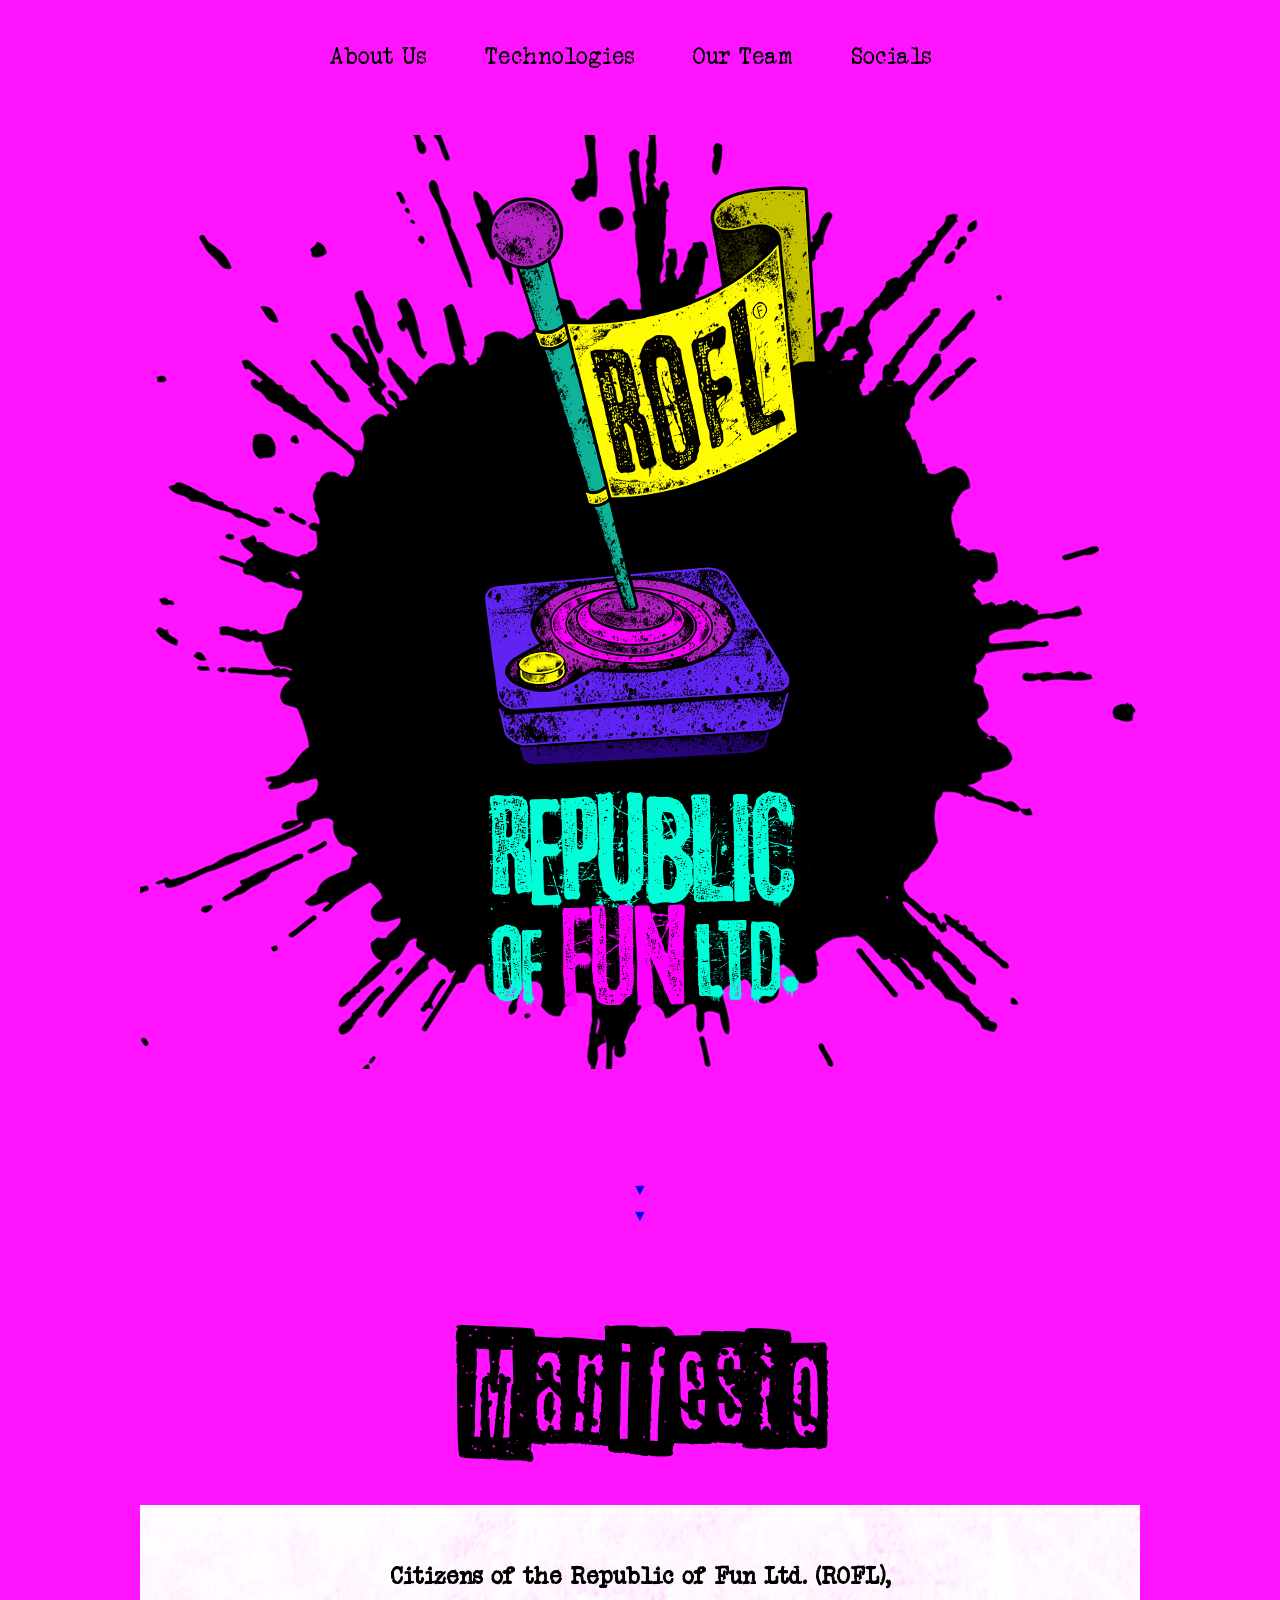
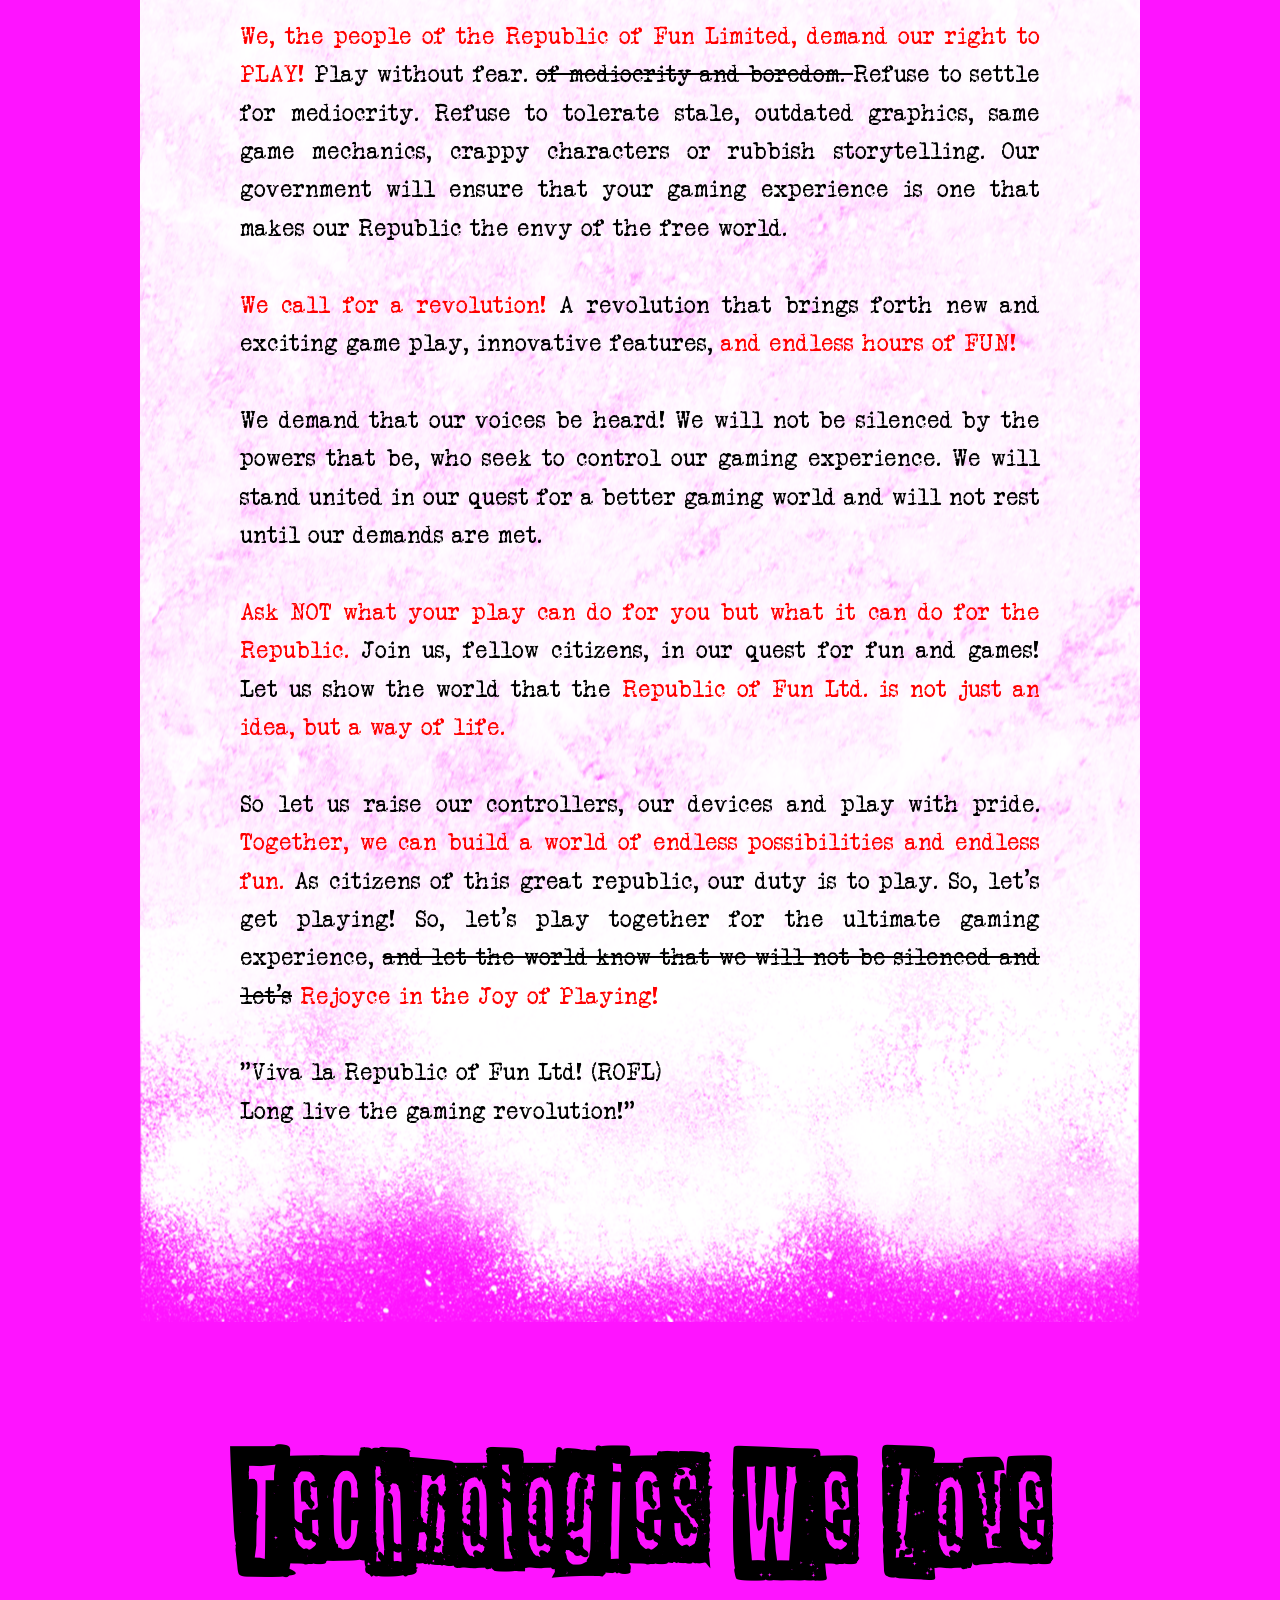
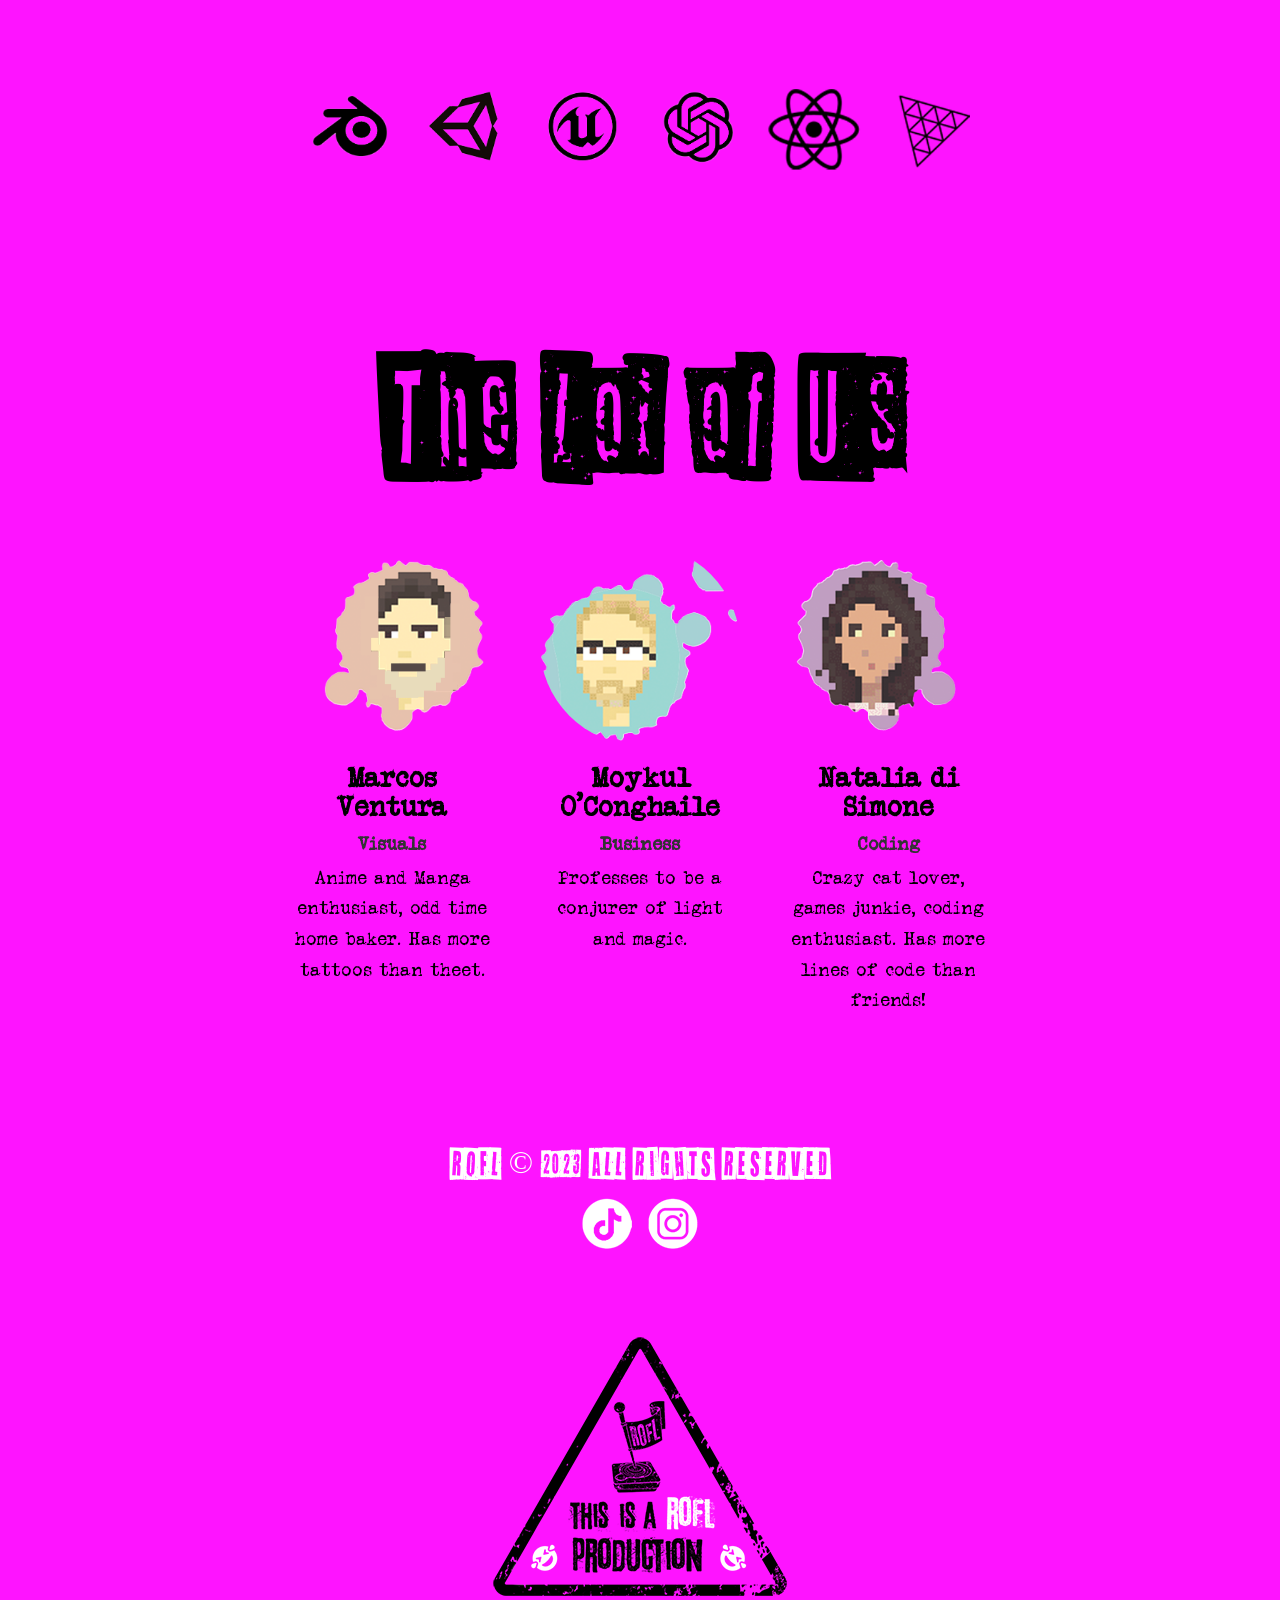
==== index.html @ 21f5208a "Update index.html" ====
<!DOCTYPE html>
<html lang="en">
<head>
    <meta charset="UTF-8">
    <meta name="viewport" content="width=device-width, initial-scale=1.0">
    <meta name="description" content="Fun experiences creators. Game development and animation studio.">
    <title>ROFL [Republic of Fun Ltd.]</title>
    <link rel="stylesheet" href="styles.css">
</head>
<body>
    <header id="header">
        <nav class="navbar">
            <ul>
                <li><a href="#manifesto">About Us</a></li>
                <li><a href="#technologies">Technologies</a></li>
                <li><a href="#team">Our Team</a></li>
                <li><a href="#footer">Socials</a></li>
            </ul>
        </nav>
        <a href="index.html"><img src="images/logo.png" alt="Logo"></a>
        <br />
        <br />
        <a href="#manifesto" style="text-decoration: none;"><div id="scroll-arrows"></div></a> <!-- Container for the arrows -->
    </header>
    <main>
        <section id="manifesto">
            <h2>Manifesto</h2>
            <div id="manifestobox">
            <br />
            <br />
            <h3>Citizens of the Republic of Fun Ltd. (ROFL),</h3>
            <br />
            <p>
                <span style="color: red;" >We, the people of the Republic of Fun Limited, demand our right to PLAY! </span>Play without fear. <span style="text-decoration: line-through;">of mediocrity and boredom. </span>Refuse to settle for mediocrity. Refuse to tolerate stale, outdated graphics, same game mechanics, crappy characters or rubbish storytelling. Our government will ensure that your gaming experience is one that makes our Republic the envy of the free world.<br /><br />
                <span style="color: red;" >We call for a revolution! </span>A revolution that brings forth new and exciting game play, innovative features, <span style="color: red;" >and endless hours of FUN!</span><br /><br />
                We demand that our voices be heard! We will not be silenced by the powers that be, who seek to control our gaming experience. We will stand united in our quest for a better gaming world and will not rest until our demands are met.<br /><br />
                <span style="color: red;" >Ask NOT what your play can do for you but what it can do for the Republic.</span> Join us, fellow citizens, in our quest for fun and games! Let us show the world that the <span style="color: red;" >Republic of Fun Ltd. is not just an idea, but a way of life.</span><br /><br />
                So let us raise our controllers, our devices and play with pride. <span style="color: red;" >Together, we can build a world of endless possibilities and endless fun.</span> As citizens of this great republic, our duty is to play. So, let's get playing! So, let’s play together for the ultimate gaming experience, <span style="text-decoration: line-through;">and let the world know that we will not be silenced and let’s</span> <span style="color: red;" >Rejoyce in the Joy of Playing!</span><br /><br />
                "Viva la Republic of Fun Ltd! (ROFL)<br />
                Long live the gaming revolution!"
                <br />
                <br />
                <br />
                <br />
                <br />
                <br /> 
            </p>
            </div>
        </section>
            <br />
        <section id="technologies">
            <h2>Technologies We Love</h2>
            <br />
            <br />
            <div class="tech-logos">
                <img src="images/blender.png" alt="Tech 1">
                <img src="images/unity.png" alt="Tech 2">
                <img src="images/unreal.png" alt="Tech 3">
                <img src="images/chatgpt.png" alt="Tech 4">
                <img src="images/react.png" alt="Tech 5">
                <img src="images/3js.png" alt="Tech 6">
            </div>
        </section>
            <br />
            <br />
            <br />
        <section id="team">
            <h2>The Lot of Us</h2>
            <div class="team-members">
                <div class="member">
                    <img src="images/marcos.png" alt="Member 1">
                    <h3>Marcos Ventura</h3>
                    <h4>Visuals</h4>
                    <p>Anime and Manga enthusiast, odd time home baker. Has more tattoos than theet.</p>
                </div>
                <div class="member">
                    <img src="images/michael.png" alt="Member 2">
                    <h3>Moykul O'Conghaile</h3>
                    <h4>Business</h4>
                    <p>Professes to be a conjurer of light and magic.</p>
                </div>
                <div class="member">
                    <img src="images/natalia.png" alt="Member 3">
                    <h3>Natalia di Simone</h3>
                    <h4>Coding</h4>
                    <p>Crazy cat lover, games junkie, coding enthusiast. Has more lines of code than friends!</p>
                </div>
            </div>
        </section>
    </main>
            <br />
    <footer id="footer">
        <p style="font-family: NewspaperCutout; font-size: 2em;">ROFL &copy; 2023 ALL RIGHTS RESERVED</p>
        <div class="social-icons">
            <a href="https://www.tiktok.com/@republicoffunltd" target="_blank"><img src="images/tiktok.png" alt="TikTok"></a>
            <a href="https://www.instagram.com/republicoffunltd" target="_blank"><img src="images/instagram.png" alt="Instagram"></a>
        </div>
        <br />
        <br />
        <br />
        <img src="images/stamp.png" alt="ROFLStamp">
        <br />
        <br />
        <br />
        <br />
        <br />
    </footer>
<a id="back-to-top" href="#header">Back to Top</a>
<script src="script.js"></script> <!-- Link to the JavaScript file -->    
</body>
</html>
---- styles.css ----
/* Reset some default styles */
html {
    scroll-behavior: smooth;
}

body, h1, h2, h3, p, ul, li {
    margin: 0;
    padding: 0;
    list-style: none;
    text-decoration: none;
}

/* Custom fonts */
@font-face {
    font-family: 'NewspaperCutout';
    src: url('fonts/NewspaperCutoutWhiteOnBlac-Rg.ttf') format('truetype');
}

@font-face {
    font-family: 'VeteranTypewriter';
    src: url('fonts/veteran typewriter.ttf') format('truetype');
}

/* Basic body styling */
body {
    font-family: 'VeteranTypewriter', Arial, sans-serif;
    line-height: 1.6;
    background: url('images/background.jpg') no-repeat center top fixed;
    background-color: #fe14ff;
    background-size: 100% auto;
    color: #000;
    background-attachment: scroll;
}

h2 {
    font-family: 'NewspaperCutout', Arial, sans-serif;
    font-size: 8em;
    color: #000;
    margin-bottom: 0.5rem;
    text-align: center;
}

h3 {
    font-family: 'VeteranTypewriter', Arial, sans-serif;
    line-height: 1;
    text-align: center;
    font-size: 1.5em;
    margin-top: 0.5rem;
    margin-bottom: 0.2rem;
}

h4 {
    font-family: 'VeteranTypewriter', Arial, sans-serif;
    color: #333;
    text-align: center;
    font-size: 1em;
    margin-top: 0.5rem;
    margin-bottom: 0.2rem;
}

/* Header styling */
header {
    text-align: center;
    padding: 2rem 0;
}

header img {
    max-width: 80%;
    height: auto;
    padding: 3.7rem 0;
}


/* Navbar styling */
.navbar {
    background-color: transparent;
    text-align: center;
    margin-top: 5px; /* Adjust top margin as needed */
}

.navbar ul {
    list-style-type: none;
    padding: 0;
    font-size: 1.5em;
}

.navbar ul li {
    display: inline;
    margin-right: 20px;
}

.navbar ul li a {
    color: #000; /* Black text color */
    text-decoration: none;
    padding: 10px 15px;
    transition: color 0.3s ease;
}

.navbar ul li a:hover {
    color: #fe14ff; /* Hover text color */
}

/* Arrows */
#scroll-arrows {
    margin-top: 1rem;
}

.arrow {
    font-size: 1rem;
    color: #e14ff;
    animation: bounce 2s infinite;
}

@keyframes bounce {
    0%, 20%, 50%, 80%, 100% {
        transform: translateY(0);
    }
    40% {
        transform: translateY(-10px);
    }
    60% {
        transform: translateY(-5px);
    }
}

/*back to top*/

#back-to-top {
    position: fixed;
    bottom: 20px;
    right: 20px;
    background-color: #333;
    color: #fff;
    padding: 10px 20px;
    text-decoration: none;
    display: none; /* Hide by default */
    border-radius: 5px;
    z-index: 1000; /* Ensure it's above other content */
}

#back-to-top:hover {
    background-color: #555;
}

/* Main content styling */
main {
    padding: 1rem;
}

main section {
    margin-bottom: 2rem;
    padding: 1rem;
    border-radius: 10px;
}

/* Manifesto text styling */

#manifestobox {
    background: url('images/bg_manifesto.png') no-repeat center center scroll;
}

#manifesto p {
    font-size: 1.5em;
    text-align: justify;
    margin: 0 auto;
    max-width: 800px;
}

/* Technologies section */
.tech-logos {
    display: flex;
    justify-content: center;
    align-items: center;
    gap: 1rem;
    flex-wrap: wrap;
}

.tech-logos img {
    max-width: 100px;
    max-height: 100px;
}

/* Team members section */
.team-members {
    display: flex;
    justify-content: center;
    gap: 1rem;
    flex-wrap: wrap;
}

.team-members .member {
    text-align: center;
    max-width: 200px;
    flex-basis: calc(33.33% - 2rem);
    margin: 1rem;
    font-size: 1.2em;
}

.team-members .member img {
    max-width: 100%;
    height: auto;
    border-radius: 50%;
}



/* Footer styling */
footer {
    color: #fff;
    text-align: center;
    padding: 1rem 0;
}

.social-icons {
    display: flex;
    justify-content: center;
    gap: 1rem;
    margin-top: 0.5rem;
}

social-icons img {
    max-width: 30px;
    height: auto;
}

/* Responsive styling */
@media (max-width: 768px) {

    header img {
        max-width: 90%;
        padding: 5.2rem 0;
    }

    body {
        background: url('images/background.jpg') no-repeat;
        background-color: #fe14ff;
        line-height: 1.2;
    }

    h2 {
        font-size: 7em;
    }
    
    #manifesto p {
        font-size: 1em;
        text-align: justify;
        margin: 0 auto;
        max-width: 600px;
    }

    #manifestobox {
        background: url('images/bg_manifesto.png') no-repeat center bottom scroll;
        background-size: 100% 100%;
        padding: 0px 10px;
    }

    .team-members .member {
        flex-basis: calc(50% - 2rem);
    }

    .tech-logos img {
        max-width: 80px;
    }
}

@media (max-width: 480px) {
    header img {
        max-width: 100%;
        padding: 8rem 0;
    }

    body {
        background: url('images/background.jpg') no-repeat ;
        background-color: #fe14ff;
        line-height: 1.2;
    }

    h2 {
        font-size: 4em;
    }

    #manifestobox {
        background: url('images/bg_manifesto.png') no-repeat center bottom scroll;
        background-size: 100% 100%;
        padding: 0px 10px;
    }

    #manifesto p {
        font-size: 1em;
        text-align: justify;
        margin: 0 auto;
        max-width: 400px;
    }

    .team-members .member {
        flex-basis: calc(100% - 2rem);
    }

    .tech-logos img {
        max-width: 60px;
    }
}
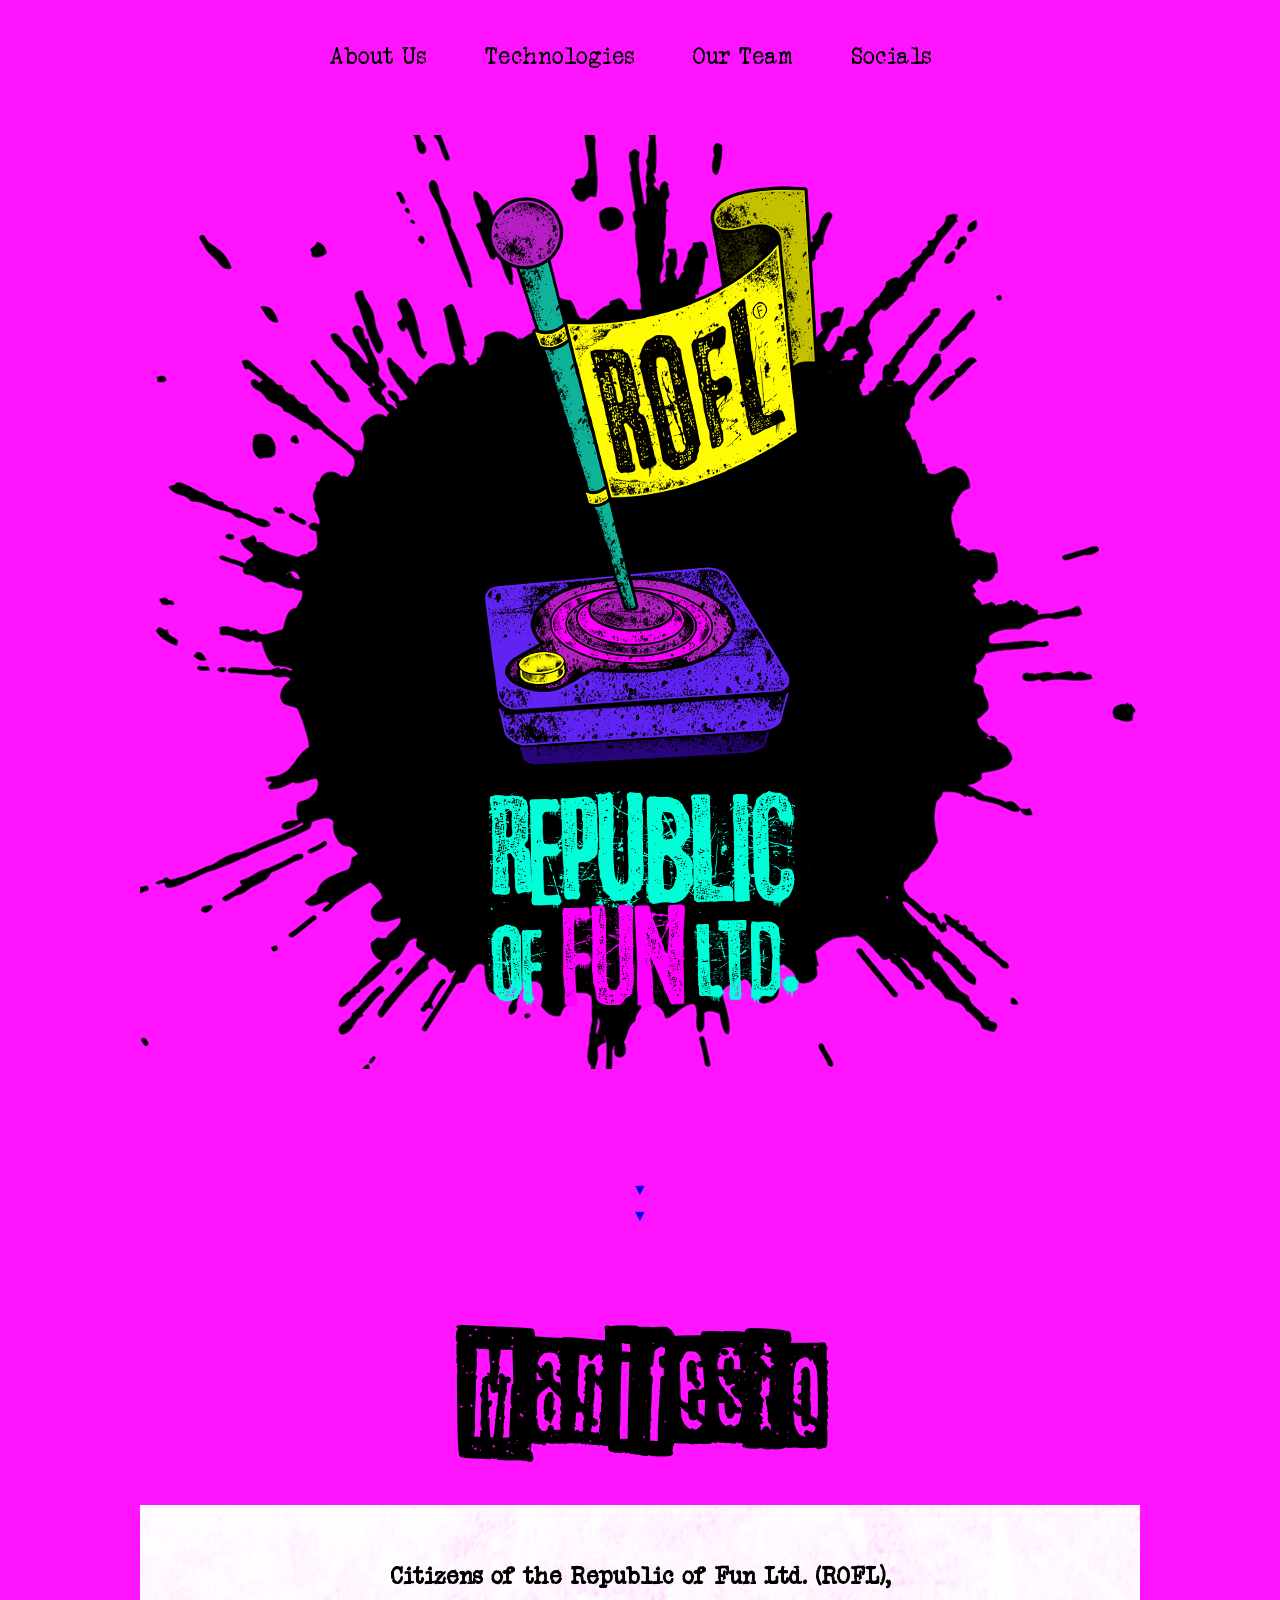
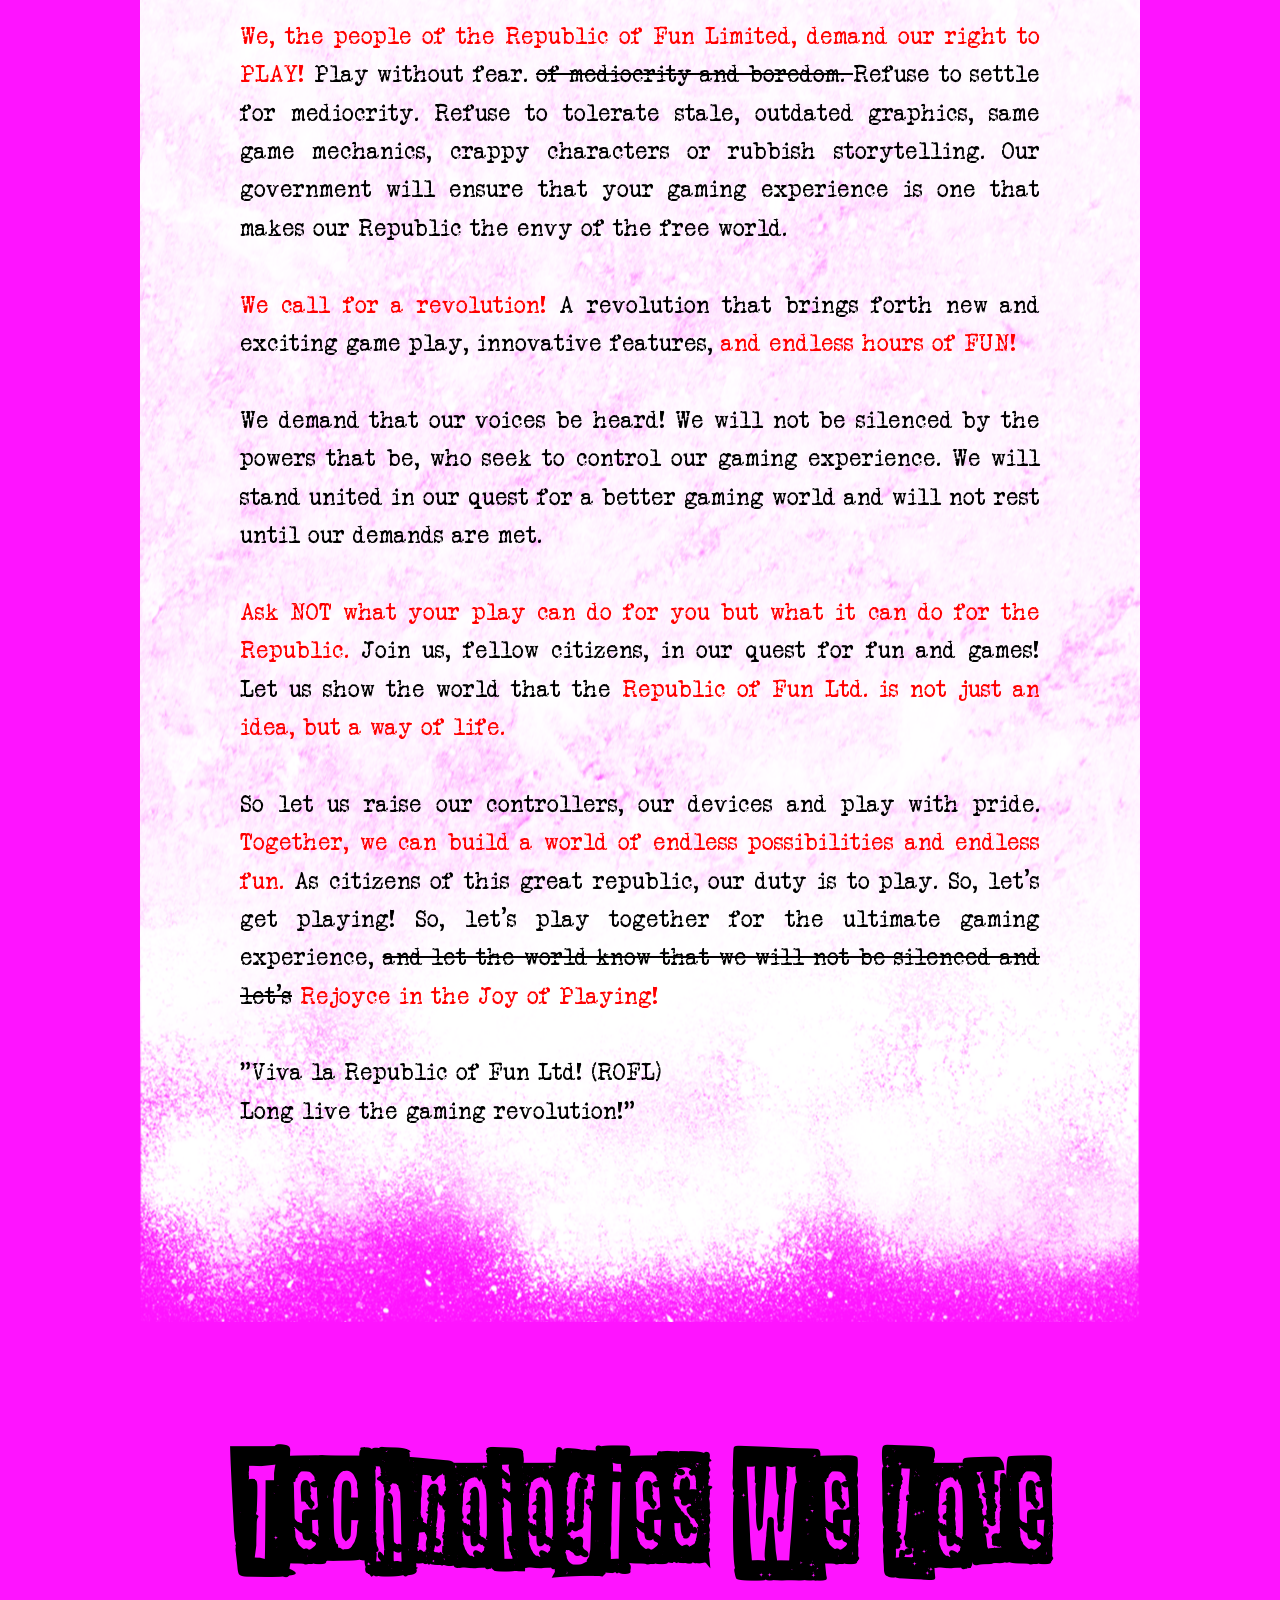
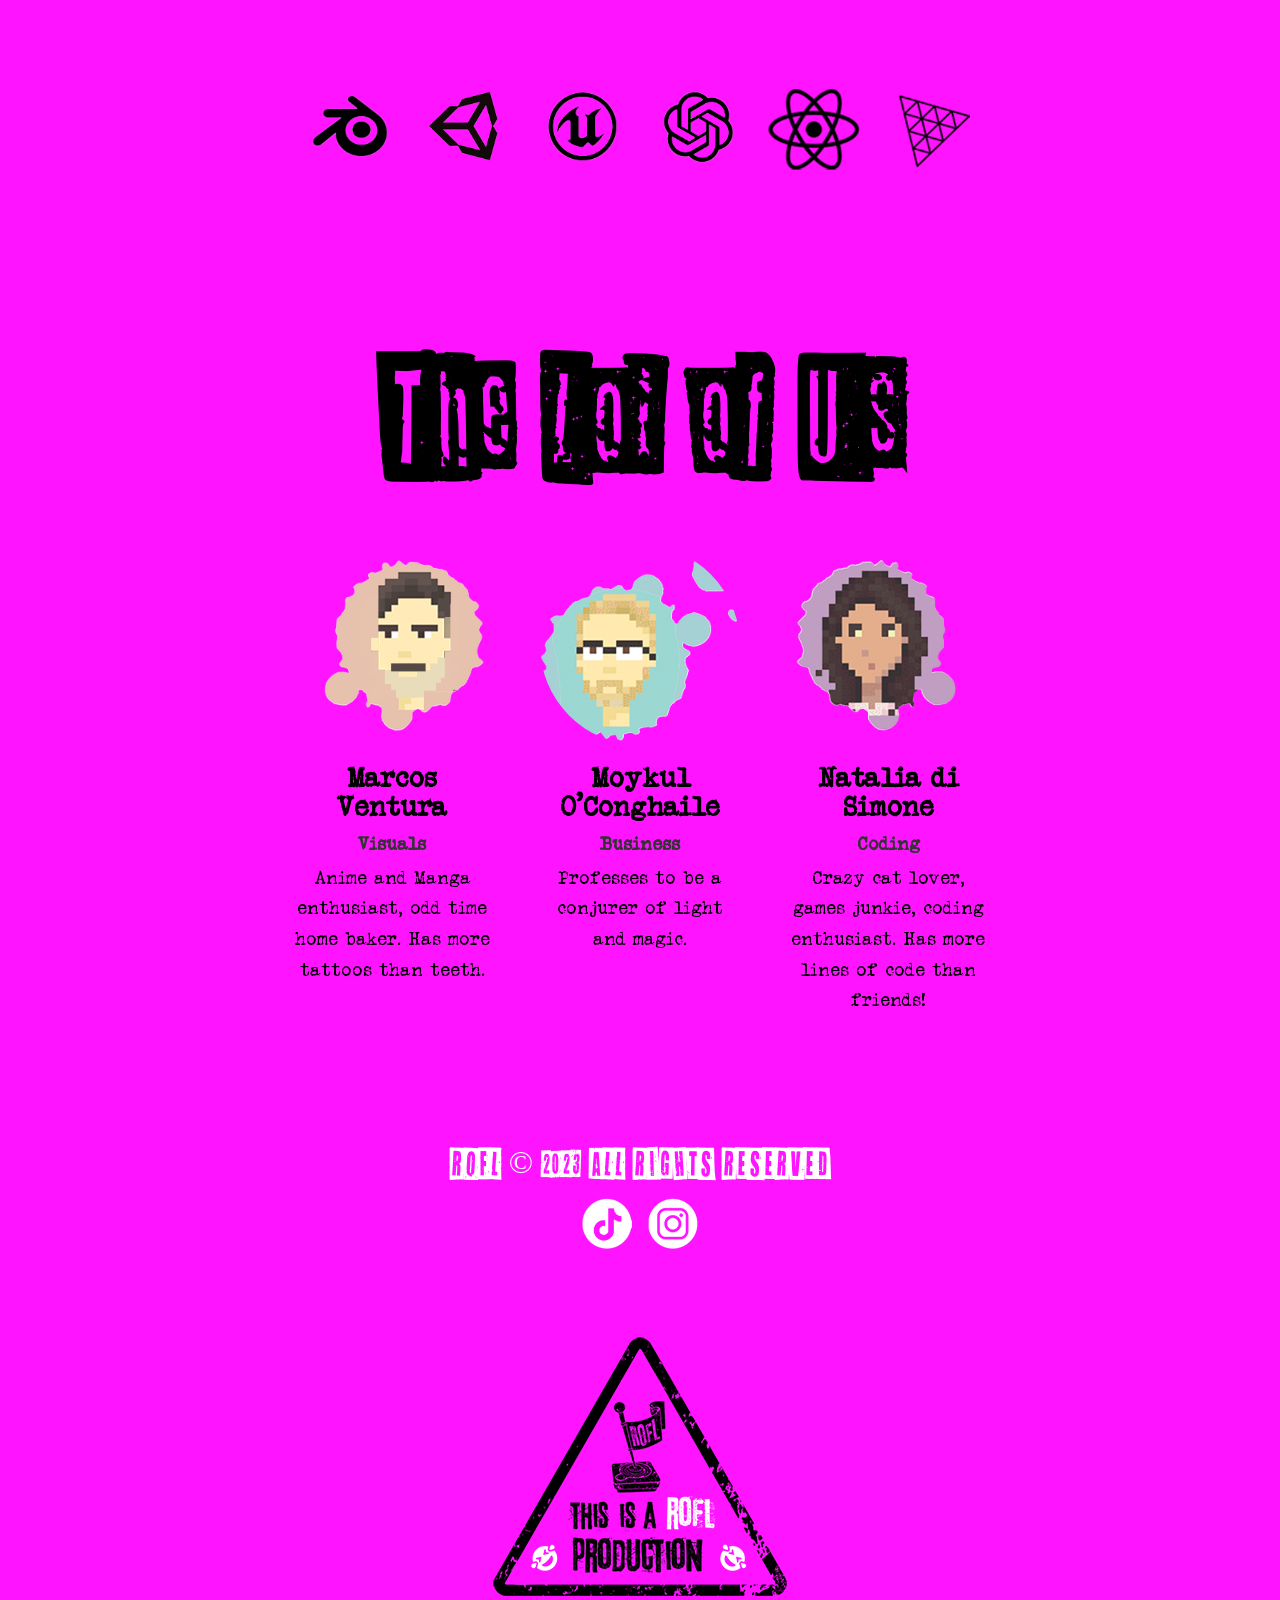
==== commit e94c1b81: "Update index.html" ====
--- a/index.html
+++ b/index.html
@@ -71,7 +71,7 @@
                     <img src="images/marcos.png" alt="Member 1">
                     <h3>Marcos Ventura</h3>
                     <h4>Visuals</h4>
-                    <p>Anime and Manga enthusiast, odd time home baker. Has more tattoos than theet.</p>
+                    <p>Anime and Manga enthusiast, odd time home baker. Has more tattoos than teeth.</p>
                 </div>
                 <div class="member">
                     <img src="images/michael.png" alt="Member 2">
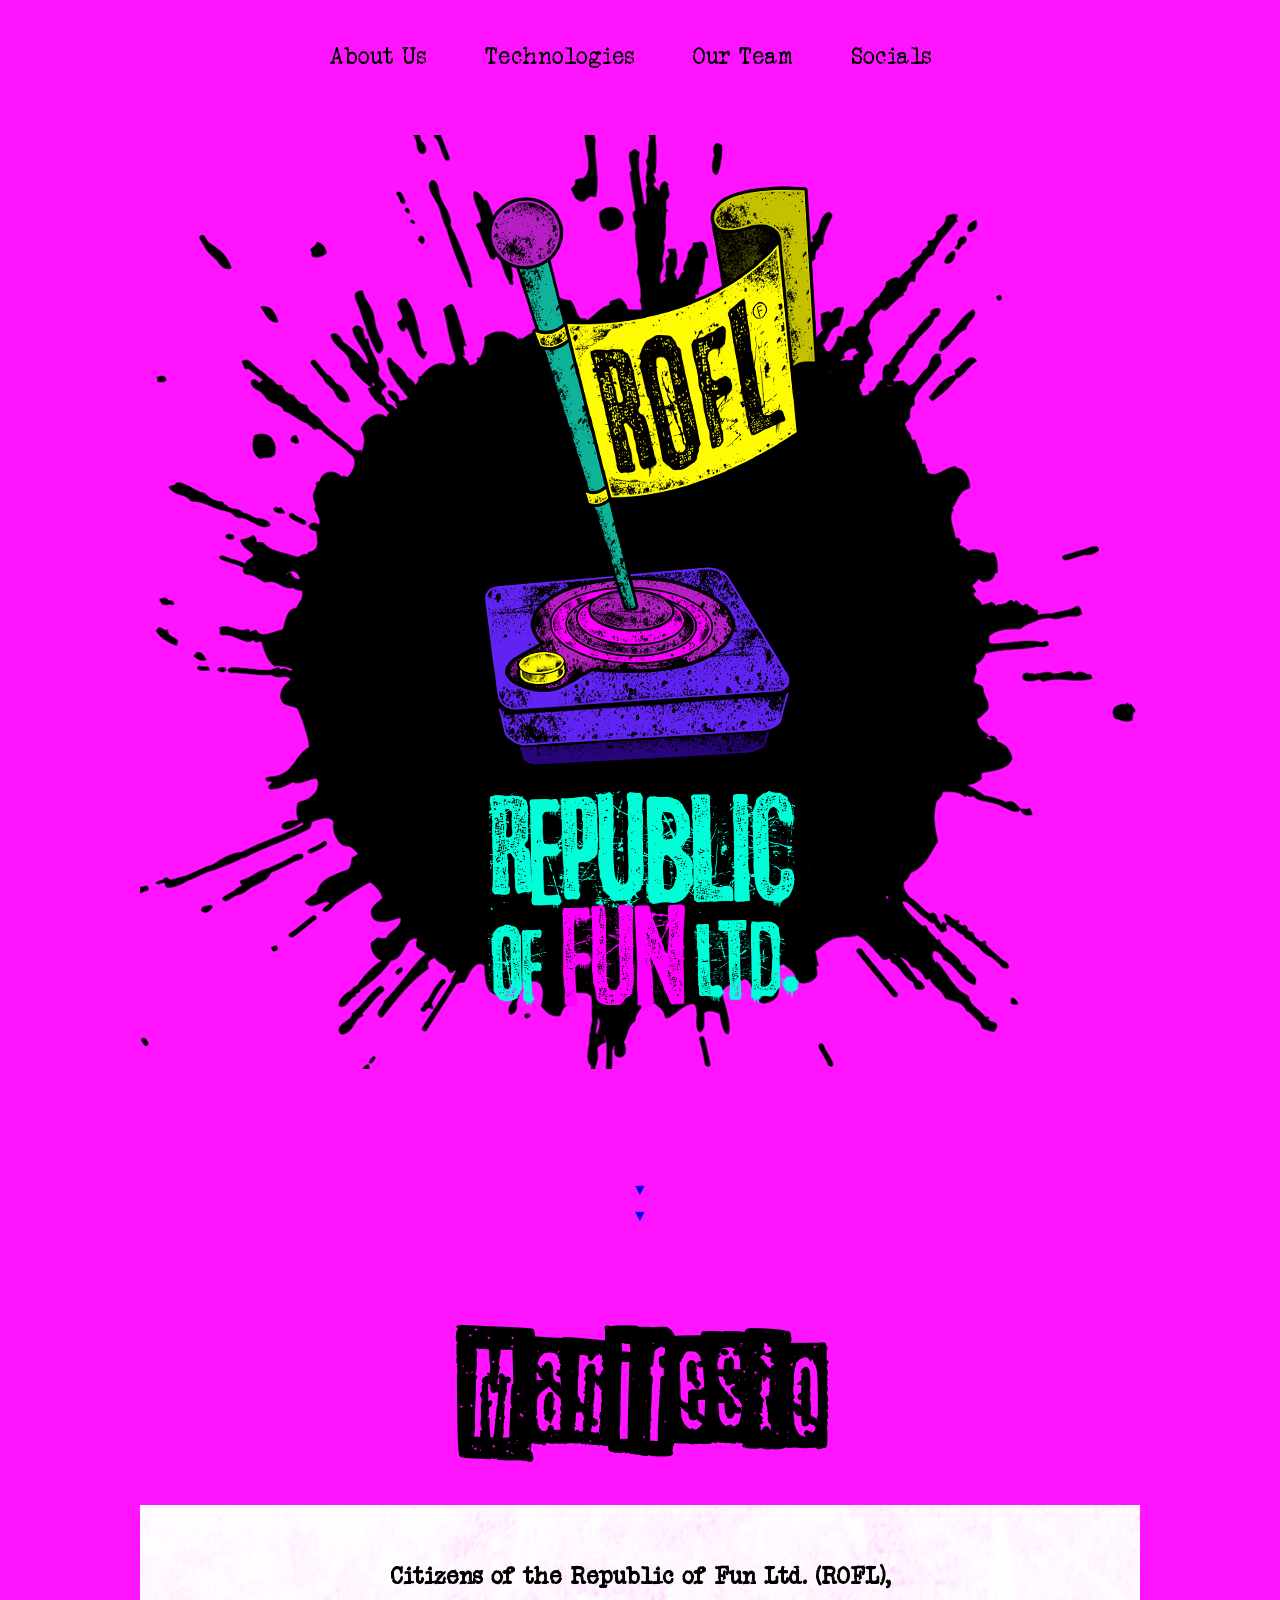
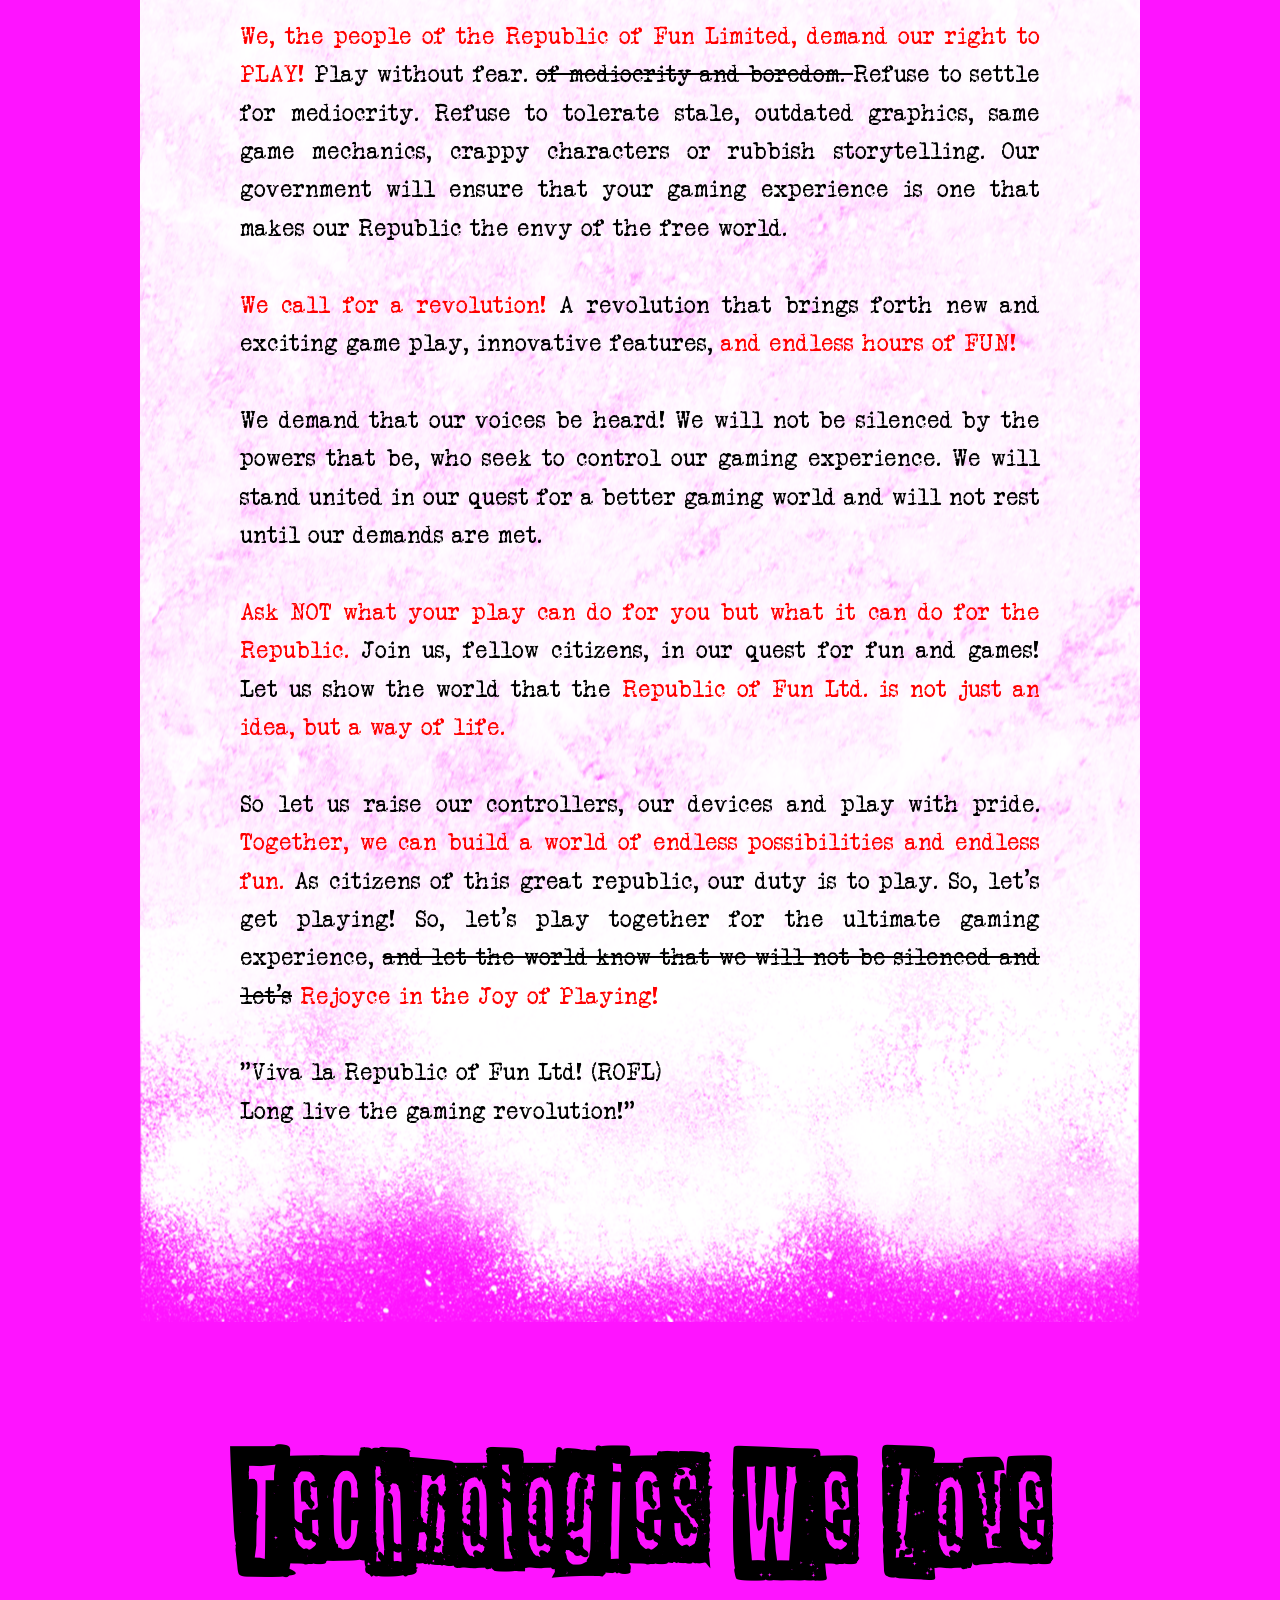
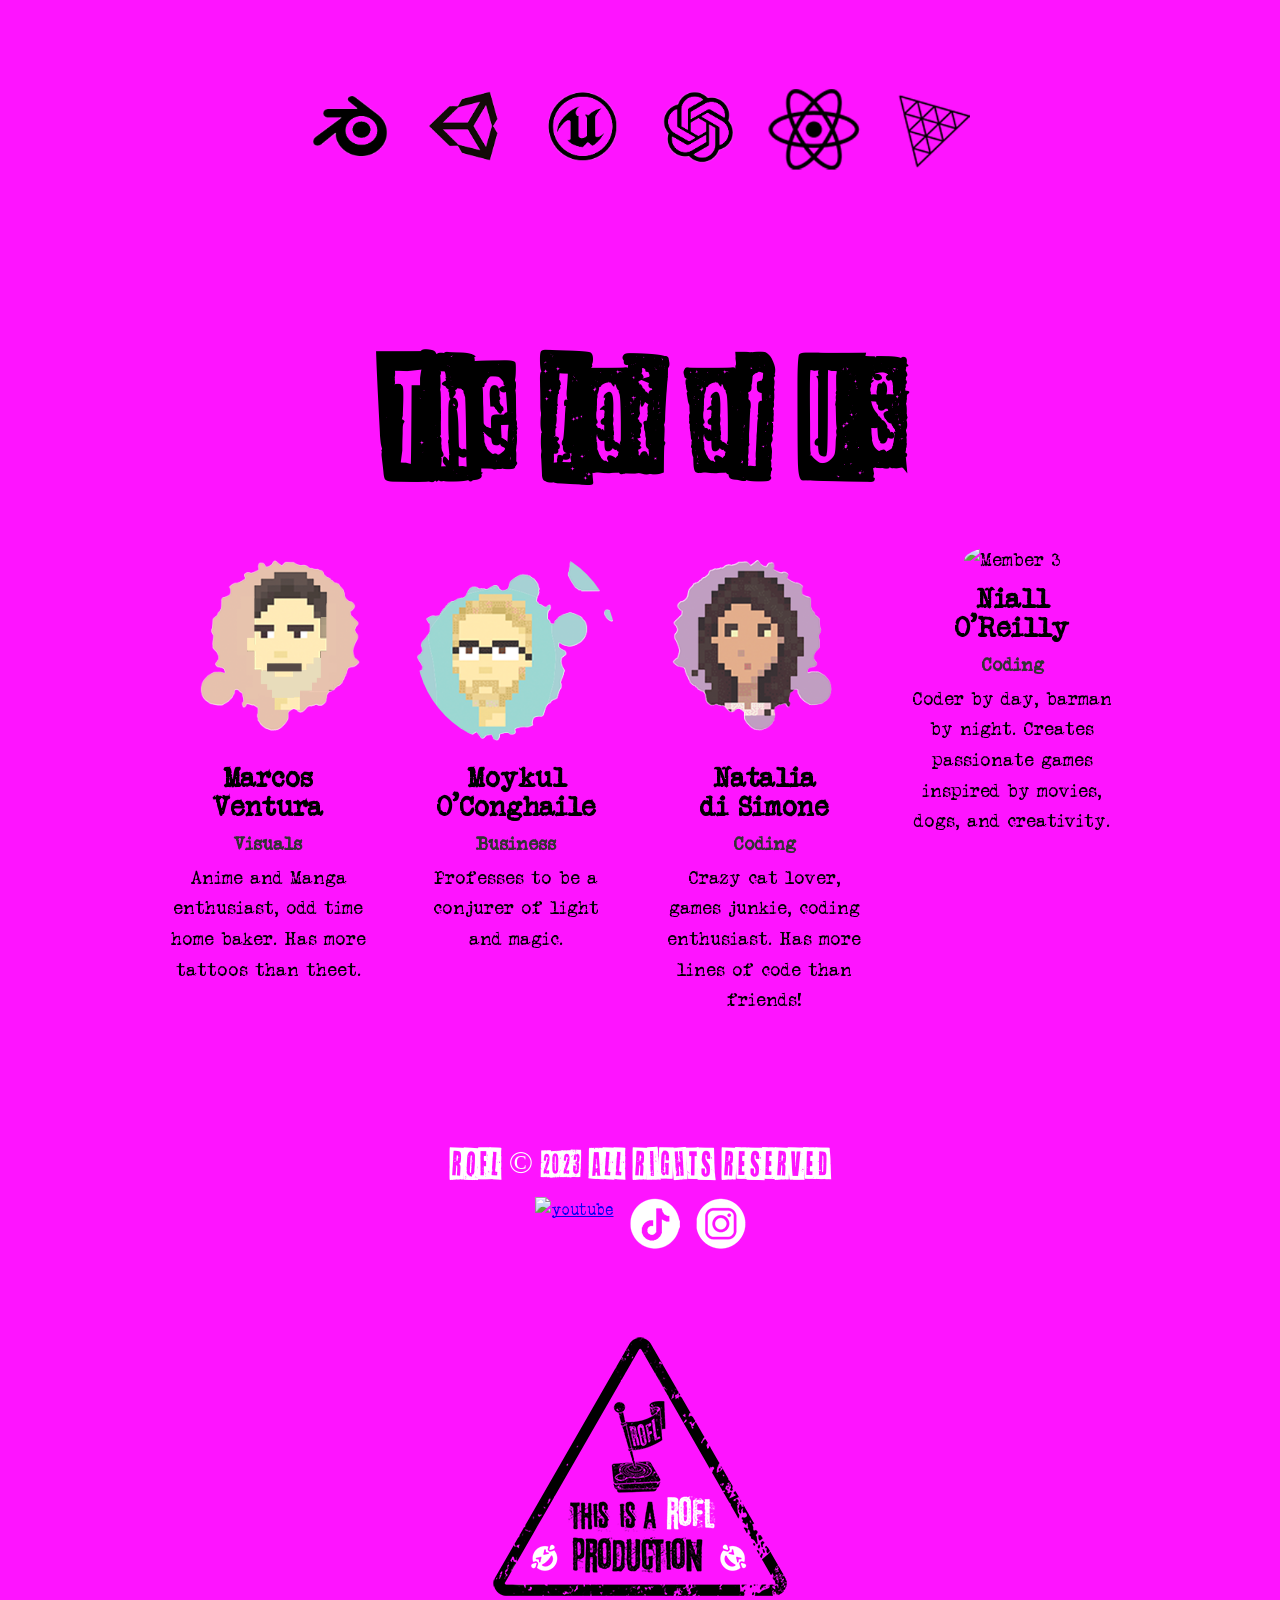
==== commit fae3de19: "Add files via upload" ====
--- a/index.html
+++ b/index.html
@@ -71,7 +71,7 @@
                     <img src="images/marcos.png" alt="Member 1">
                     <h3>Marcos Ventura</h3>
                     <h4>Visuals</h4>
-                    <p>Anime and Manga enthusiast, odd time home baker. Has more tattoos than teeth.</p>
+                    <p>Anime and Manga enthusiast, odd time home baker. Has more tattoos than theet.</p>
                 </div>
                 <div class="member">
                     <img src="images/michael.png" alt="Member 2">
@@ -81,9 +81,15 @@
                 </div>
                 <div class="member">
                     <img src="images/natalia.png" alt="Member 3">
-                    <h3>Natalia di Simone</h3>
+                    <h3>Natalia </br>di Simone</h3>
                     <h4>Coding</h4>
                     <p>Crazy cat lover, games junkie, coding enthusiast. Has more lines of code than friends!</p>
+                </div>
+                 <div class="member">
+                    <img src="images/niall.png" alt="Member 3">
+                    <h3>Niall</br> O'Reilly</h3>
+                    <h4>Coding</h4>
+                    <p>Coder by day, barman by night. Creates passionate games inspired by movies, dogs, and creativity.</p>
                 </div>
             </div>
         </section>
@@ -92,6 +98,7 @@
     <footer id="footer">
         <p style="font-family: NewspaperCutout; font-size: 2em;">ROFL &copy; 2023 ALL RIGHTS RESERVED</p>
         <div class="social-icons">
+            <a href="https://www.youtube.com/@RepublicofFunLtd" target="_blank"><img src="images/youtube.png" alt="youtube"></a>
             <a href="https://www.tiktok.com/@republicoffunltd" target="_blank"><img src="images/tiktok.png" alt="TikTok"></a>
             <a href="https://www.instagram.com/republicoffunltd" target="_blank"><img src="images/instagram.png" alt="Instagram"></a>
         </div>
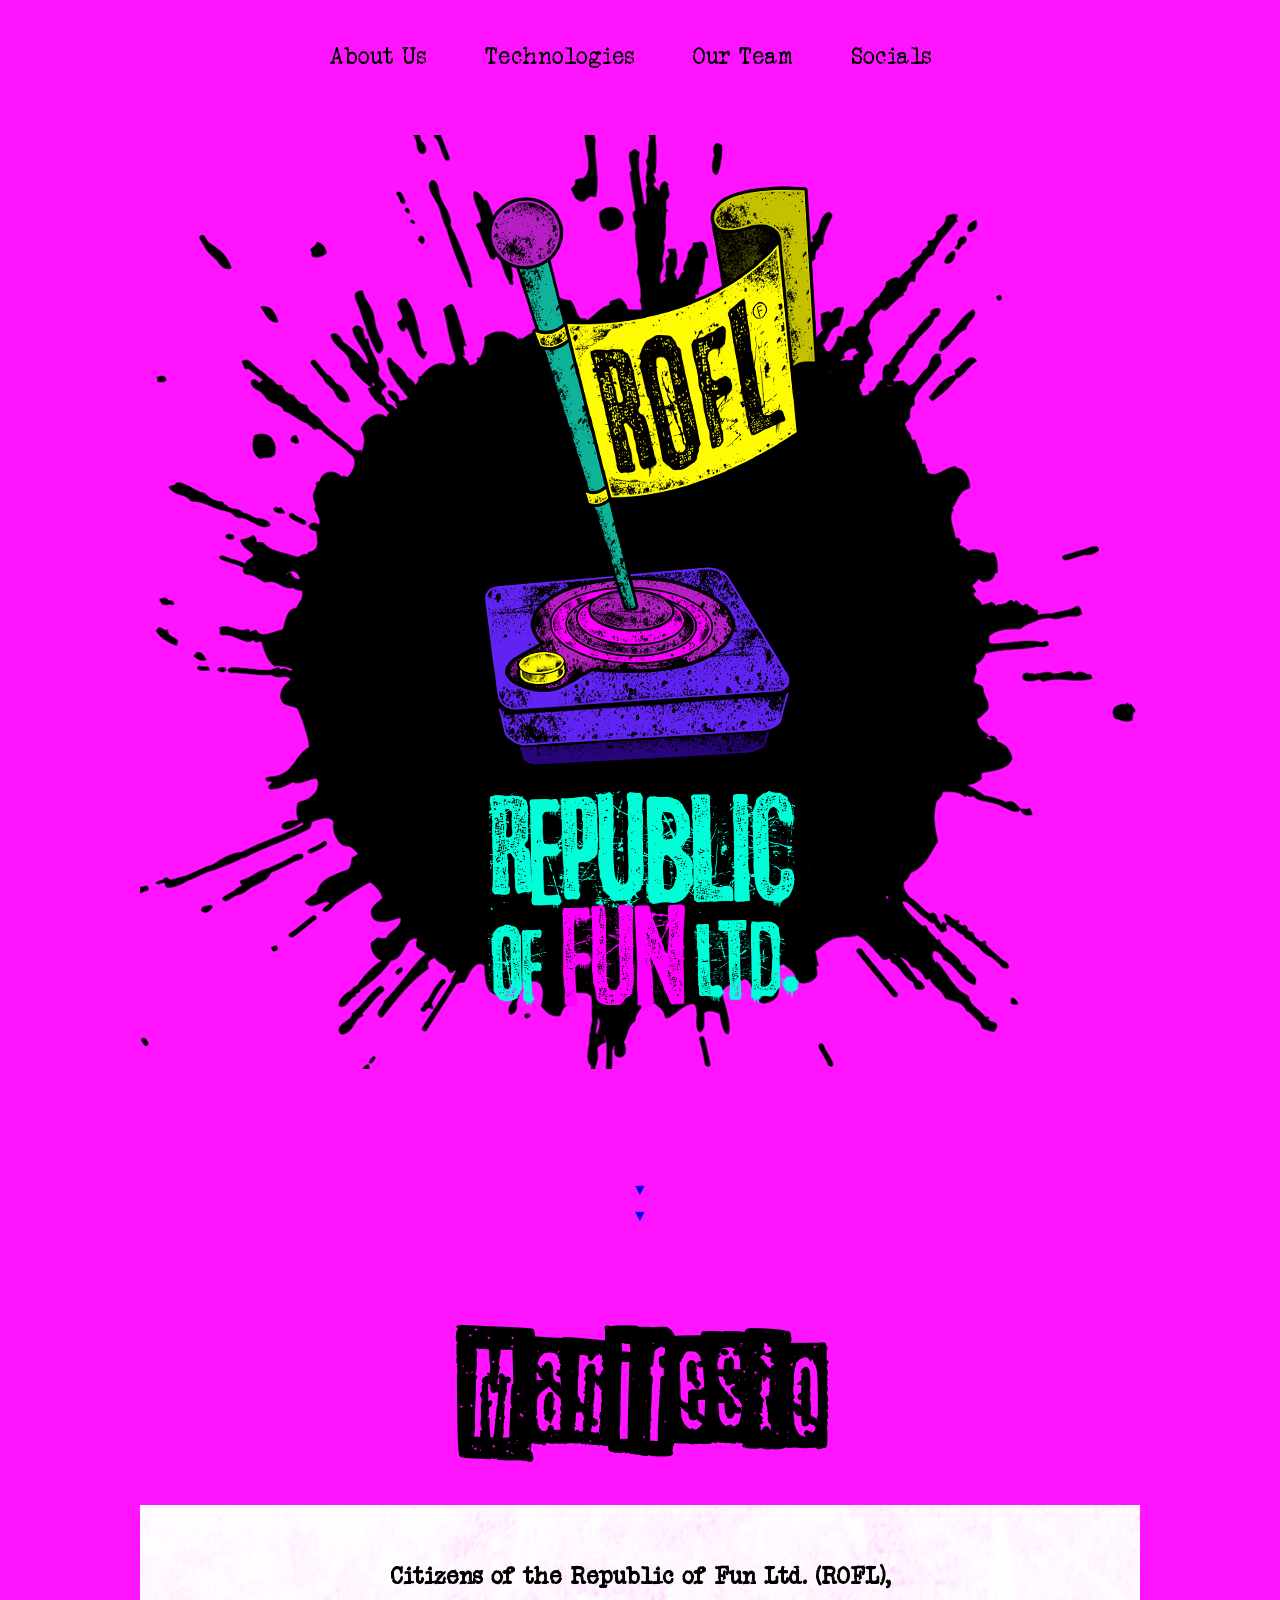
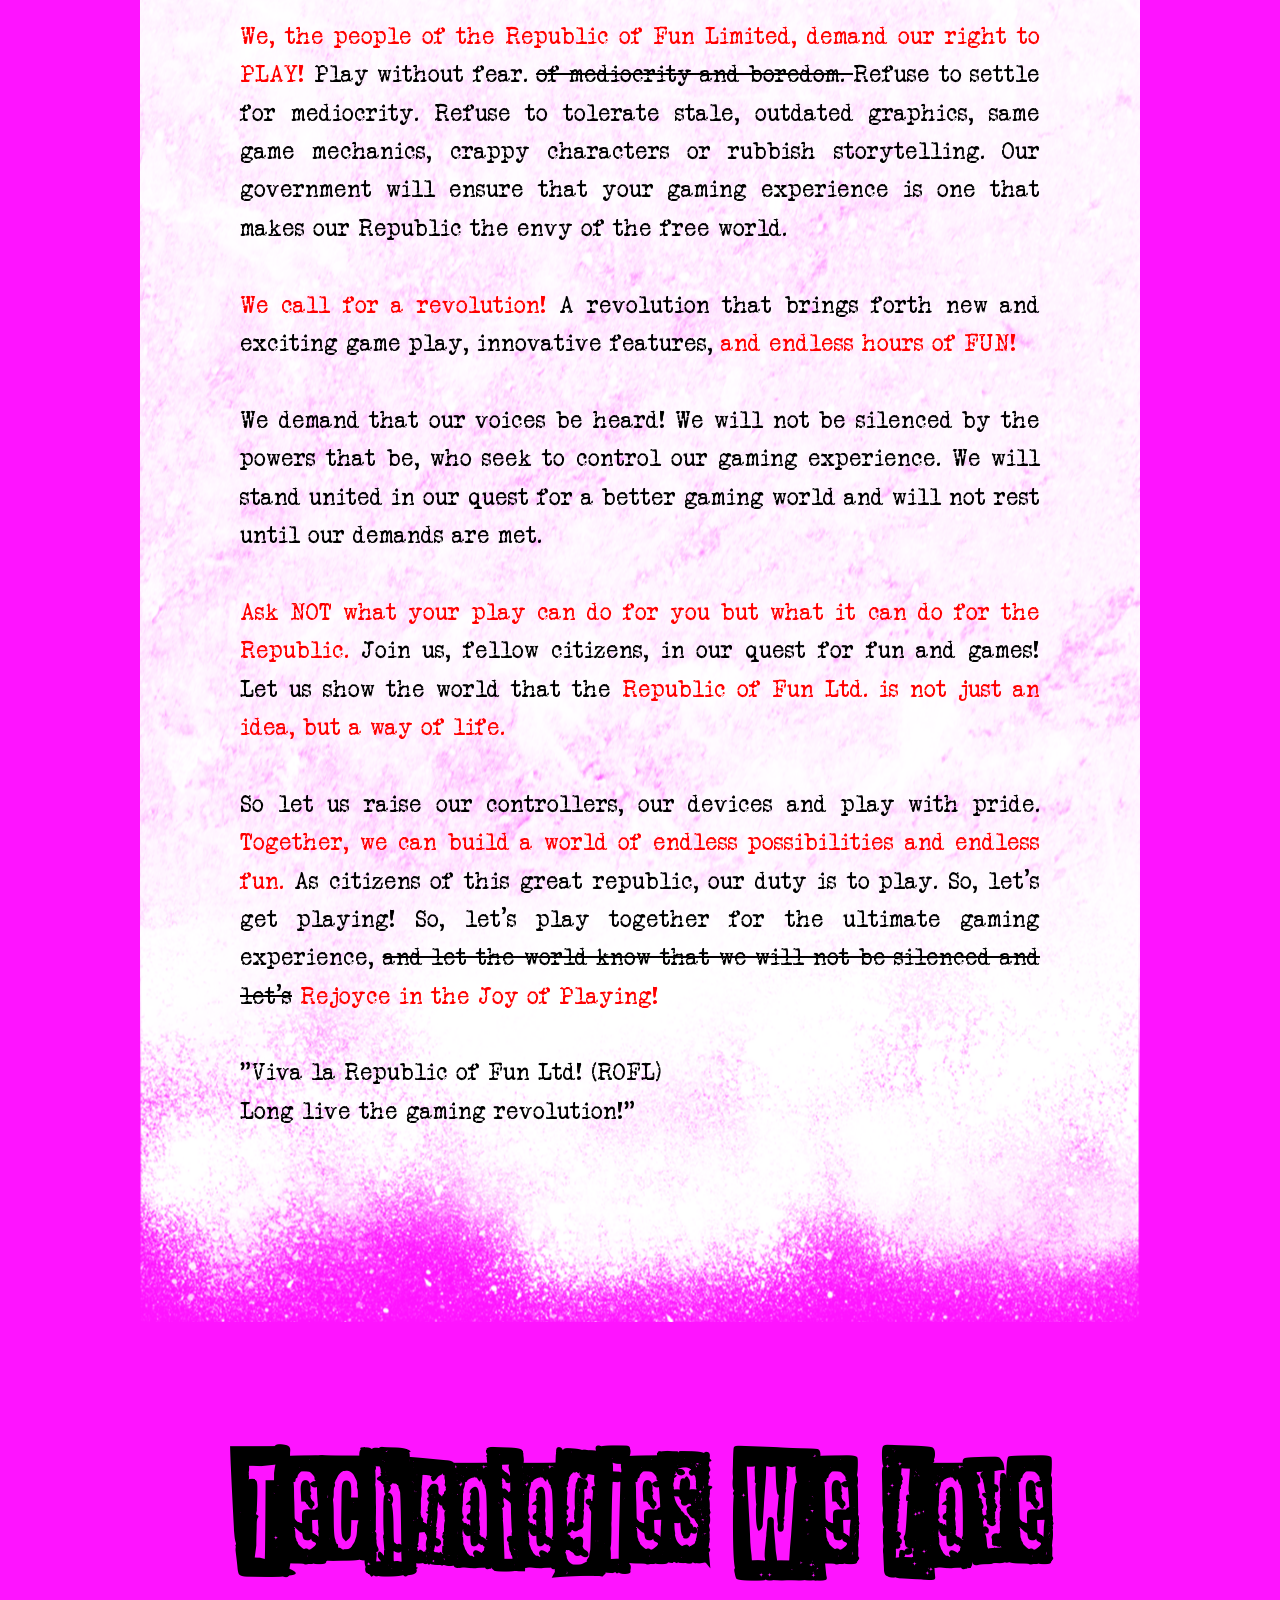
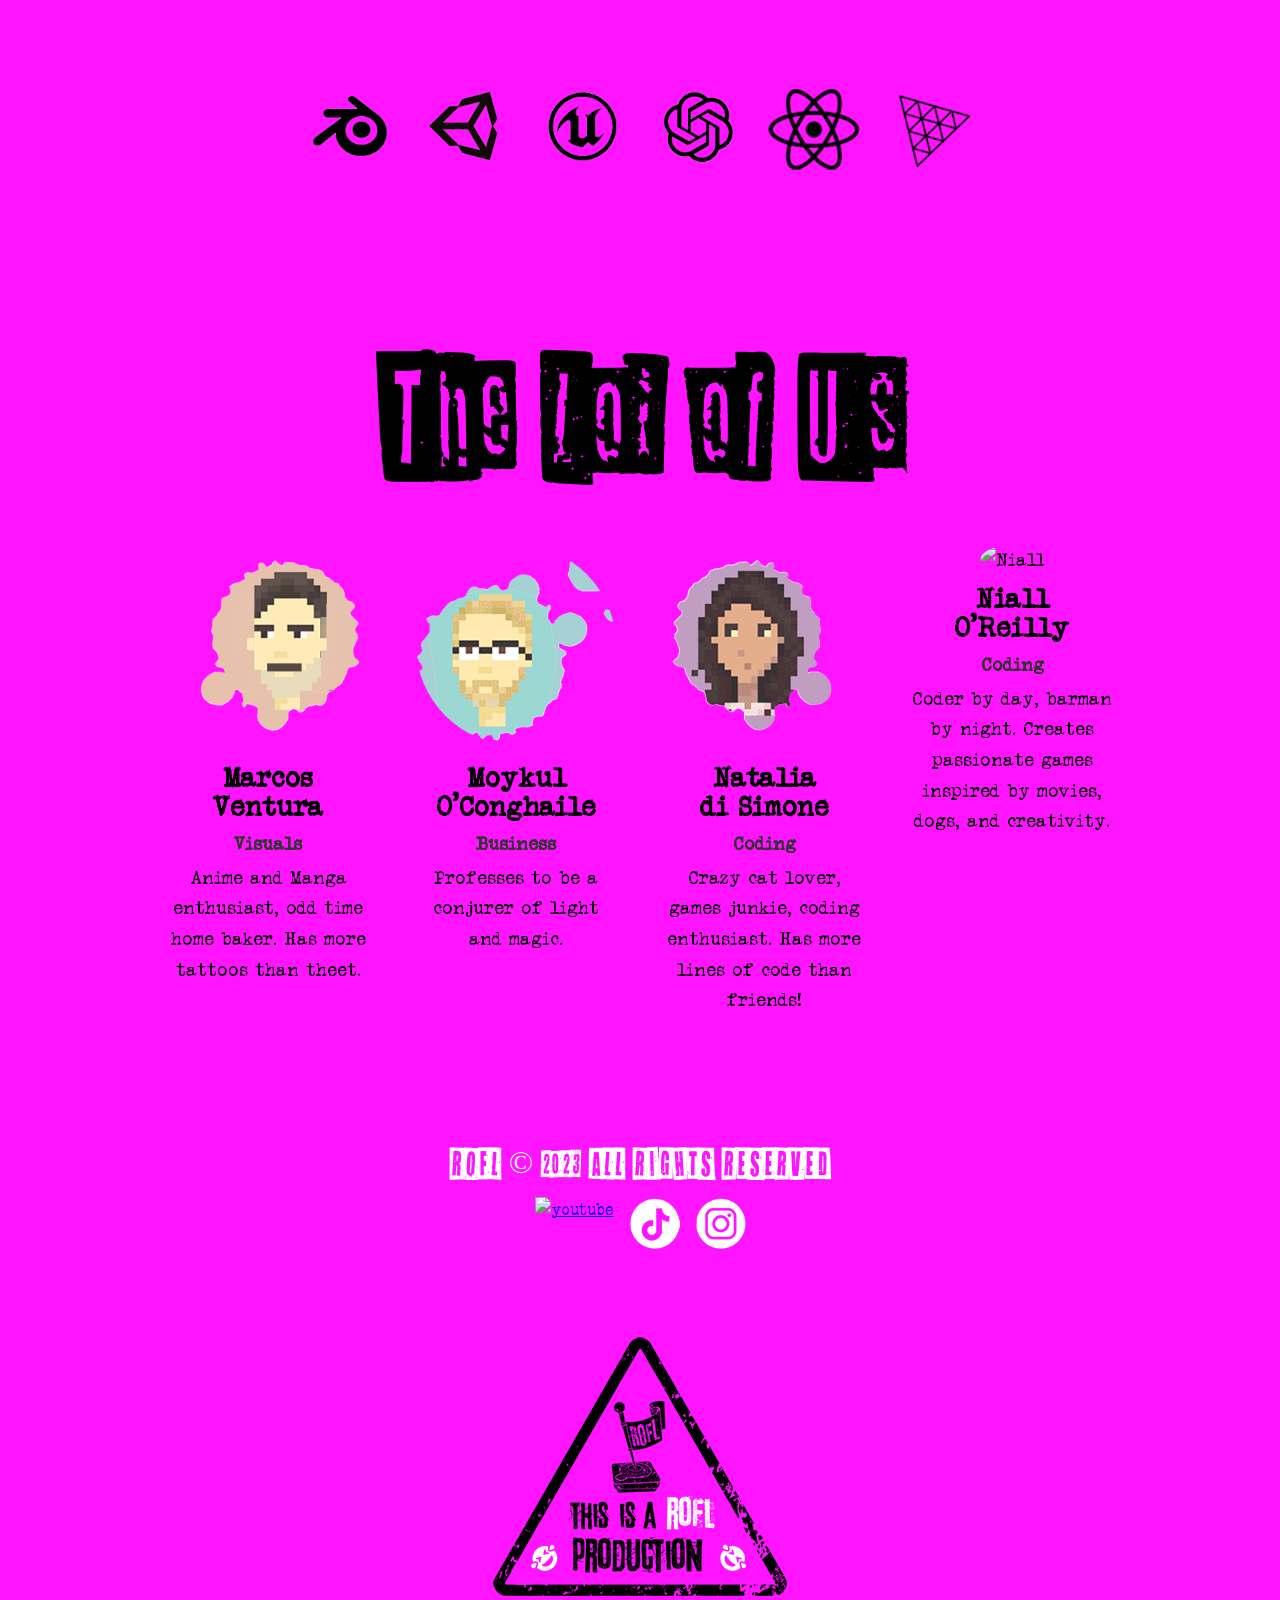
==== commit 934bfad6: "Add files via upload" ====
--- a/index.html
+++ b/index.html
@@ -68,25 +68,25 @@
             <h2>The Lot of Us</h2>
             <div class="team-members">
                 <div class="member">
-                    <img src="images/marcos.png" alt="Member 1">
+                    <img src="images/marcos.png" alt="Marcos">
                     <h3>Marcos Ventura</h3>
                     <h4>Visuals</h4>
                     <p>Anime and Manga enthusiast, odd time home baker. Has more tattoos than theet.</p>
                 </div>
                 <div class="member">
-                    <img src="images/michael.png" alt="Member 2">
+                    <img src="images/michael.png" alt="Natalia">
                     <h3>Moykul O'Conghaile</h3>
                     <h4>Business</h4>
                     <p>Professes to be a conjurer of light and magic.</p>
                 </div>
                 <div class="member">
-                    <img src="images/natalia.png" alt="Member 3">
+                    <img src="images/natalia.png" alt="Michael">
                     <h3>Natalia </br>di Simone</h3>
                     <h4>Coding</h4>
                     <p>Crazy cat lover, games junkie, coding enthusiast. Has more lines of code than friends!</p>
                 </div>
                  <div class="member">
-                    <img src="images/niall.png" alt="Member 3">
+                    <img src="images/niall.png" alt="Niall">
                     <h3>Niall</br> O'Reilly</h3>
                     <h4>Coding</h4>
                     <p>Coder by day, barman by night. Creates passionate games inspired by movies, dogs, and creativity.</p>
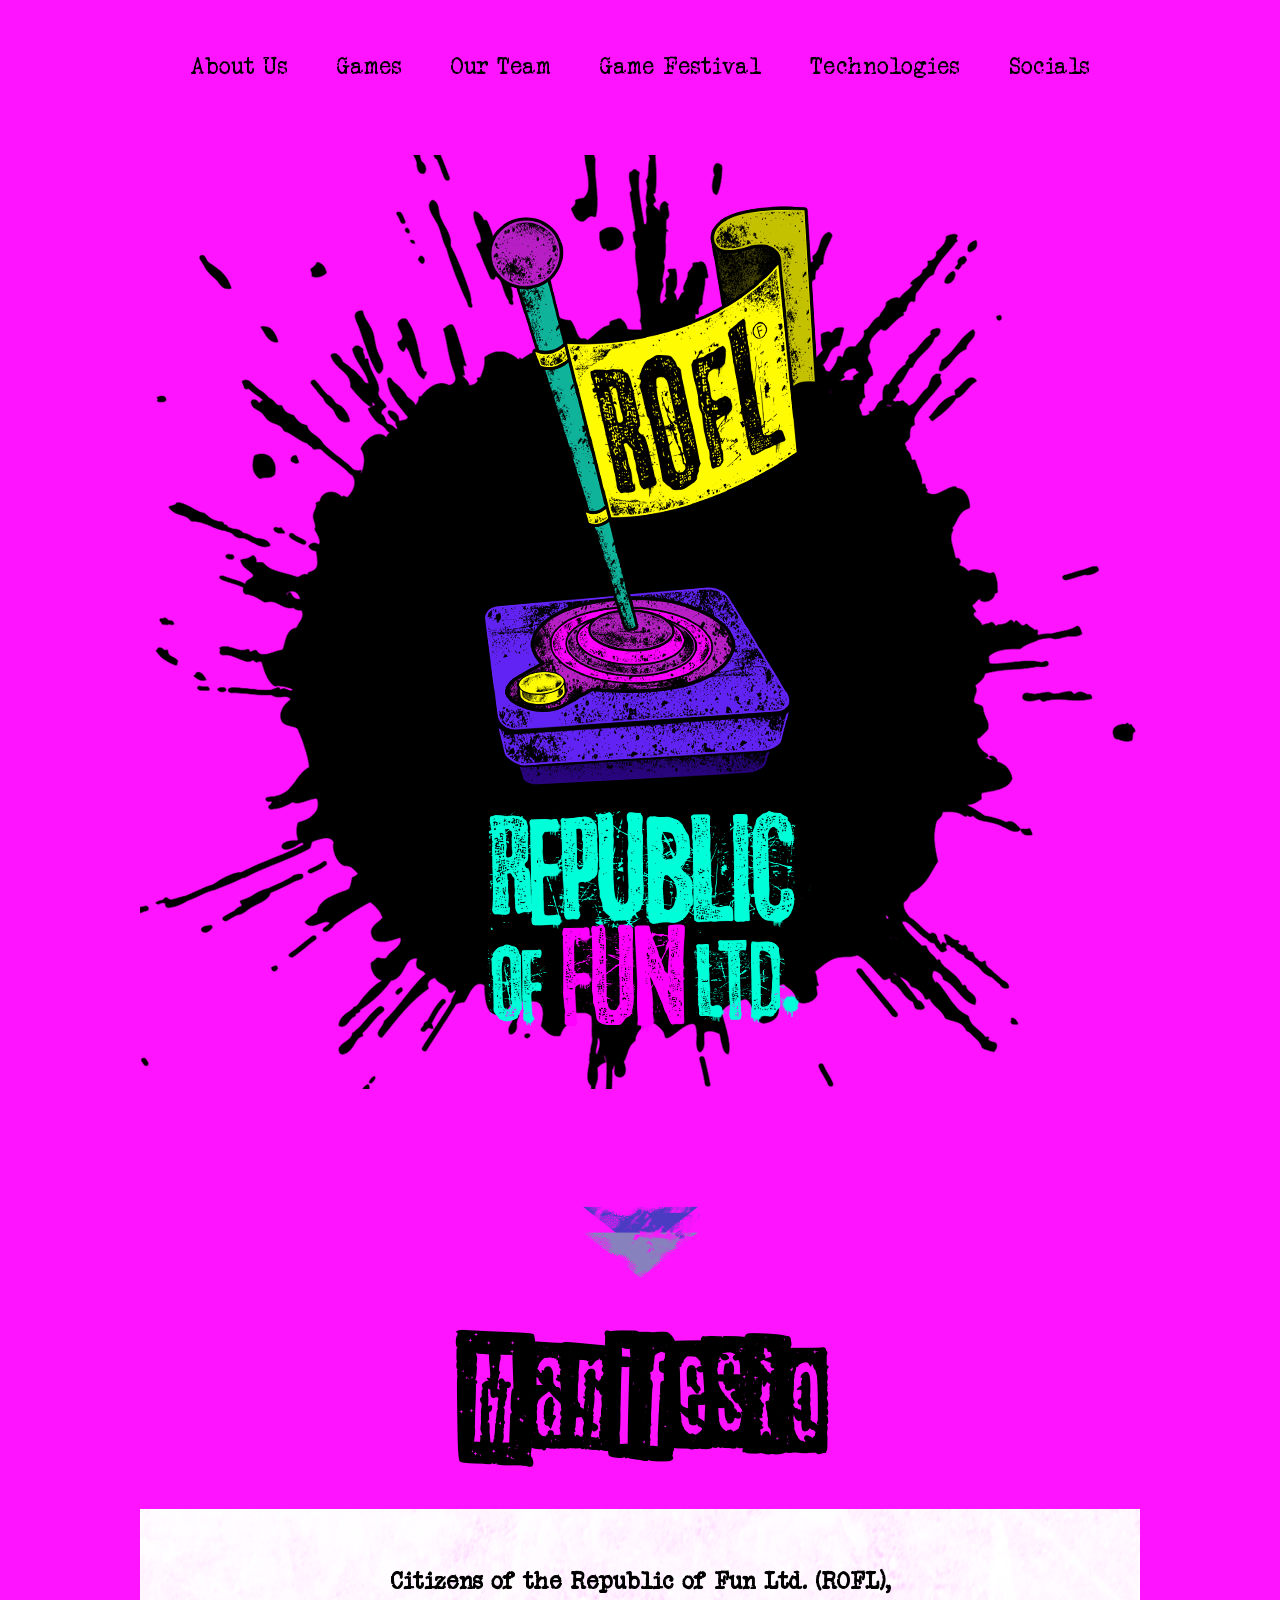
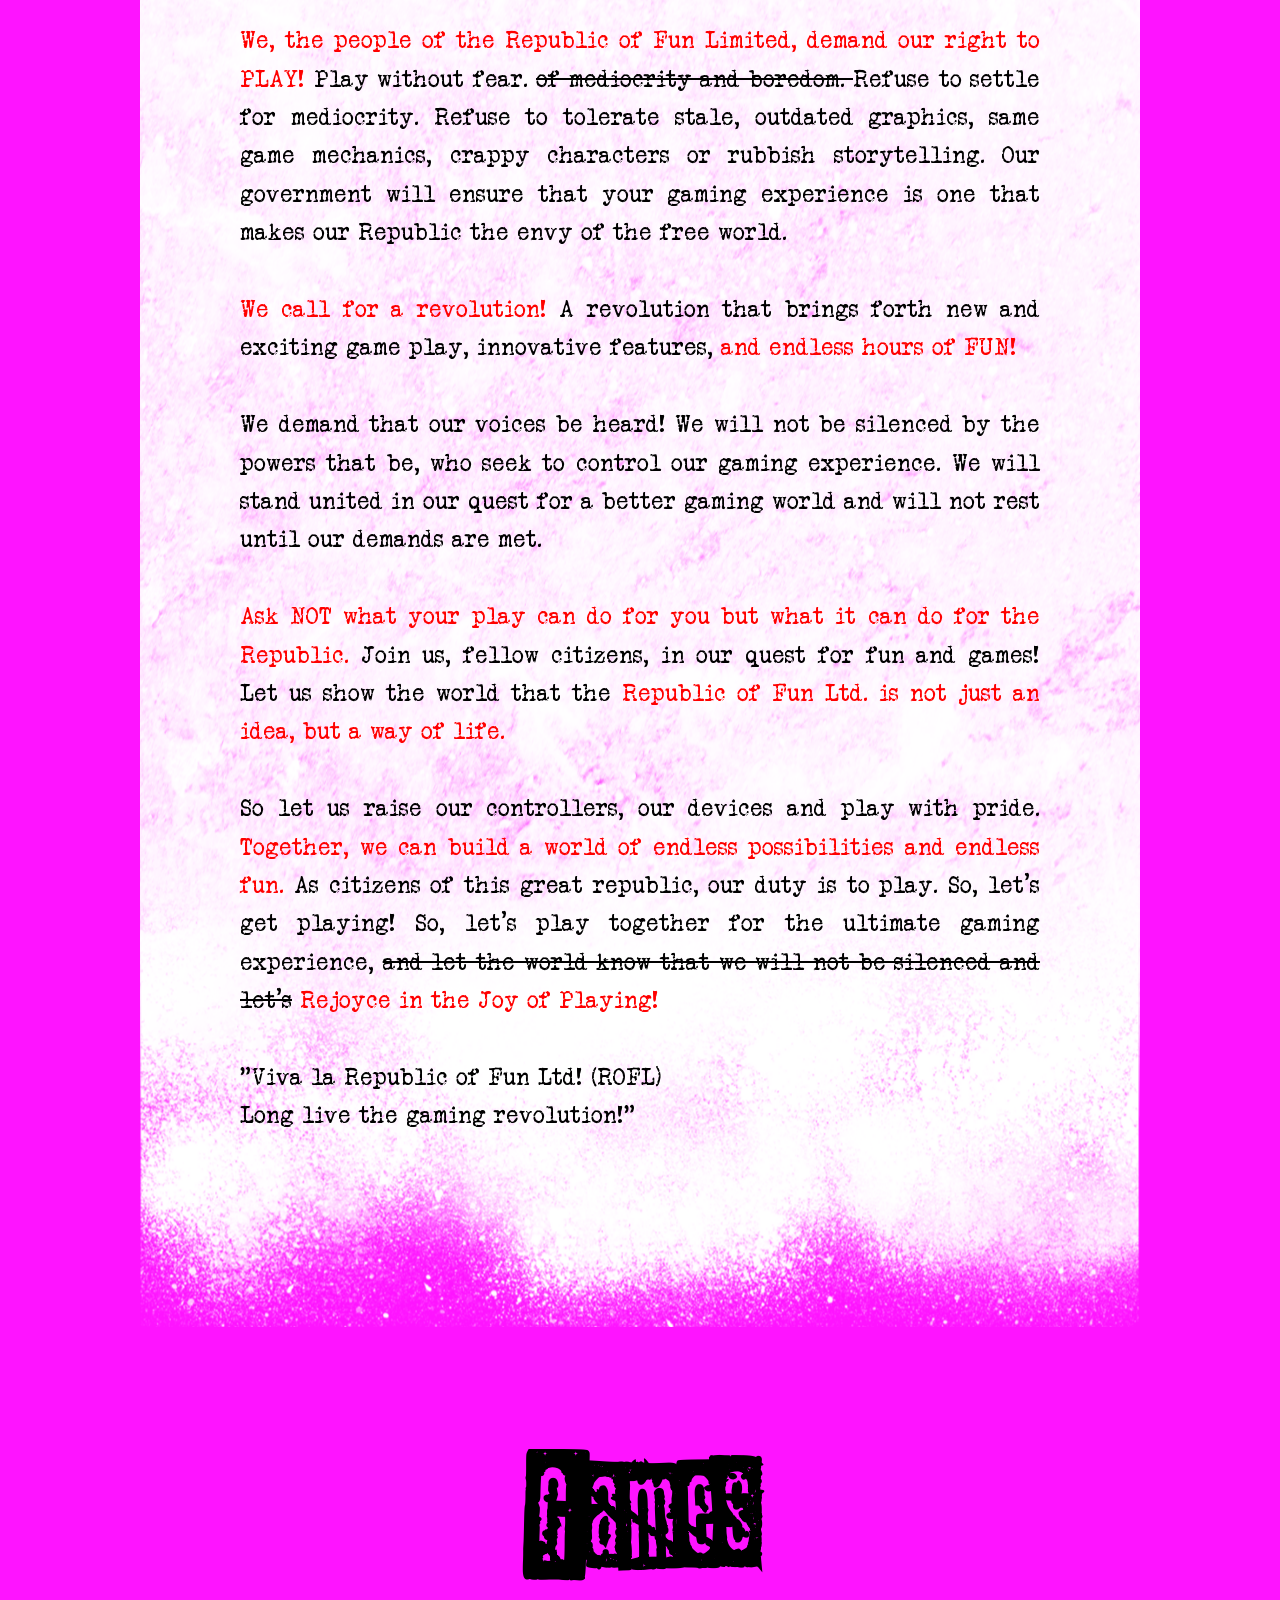
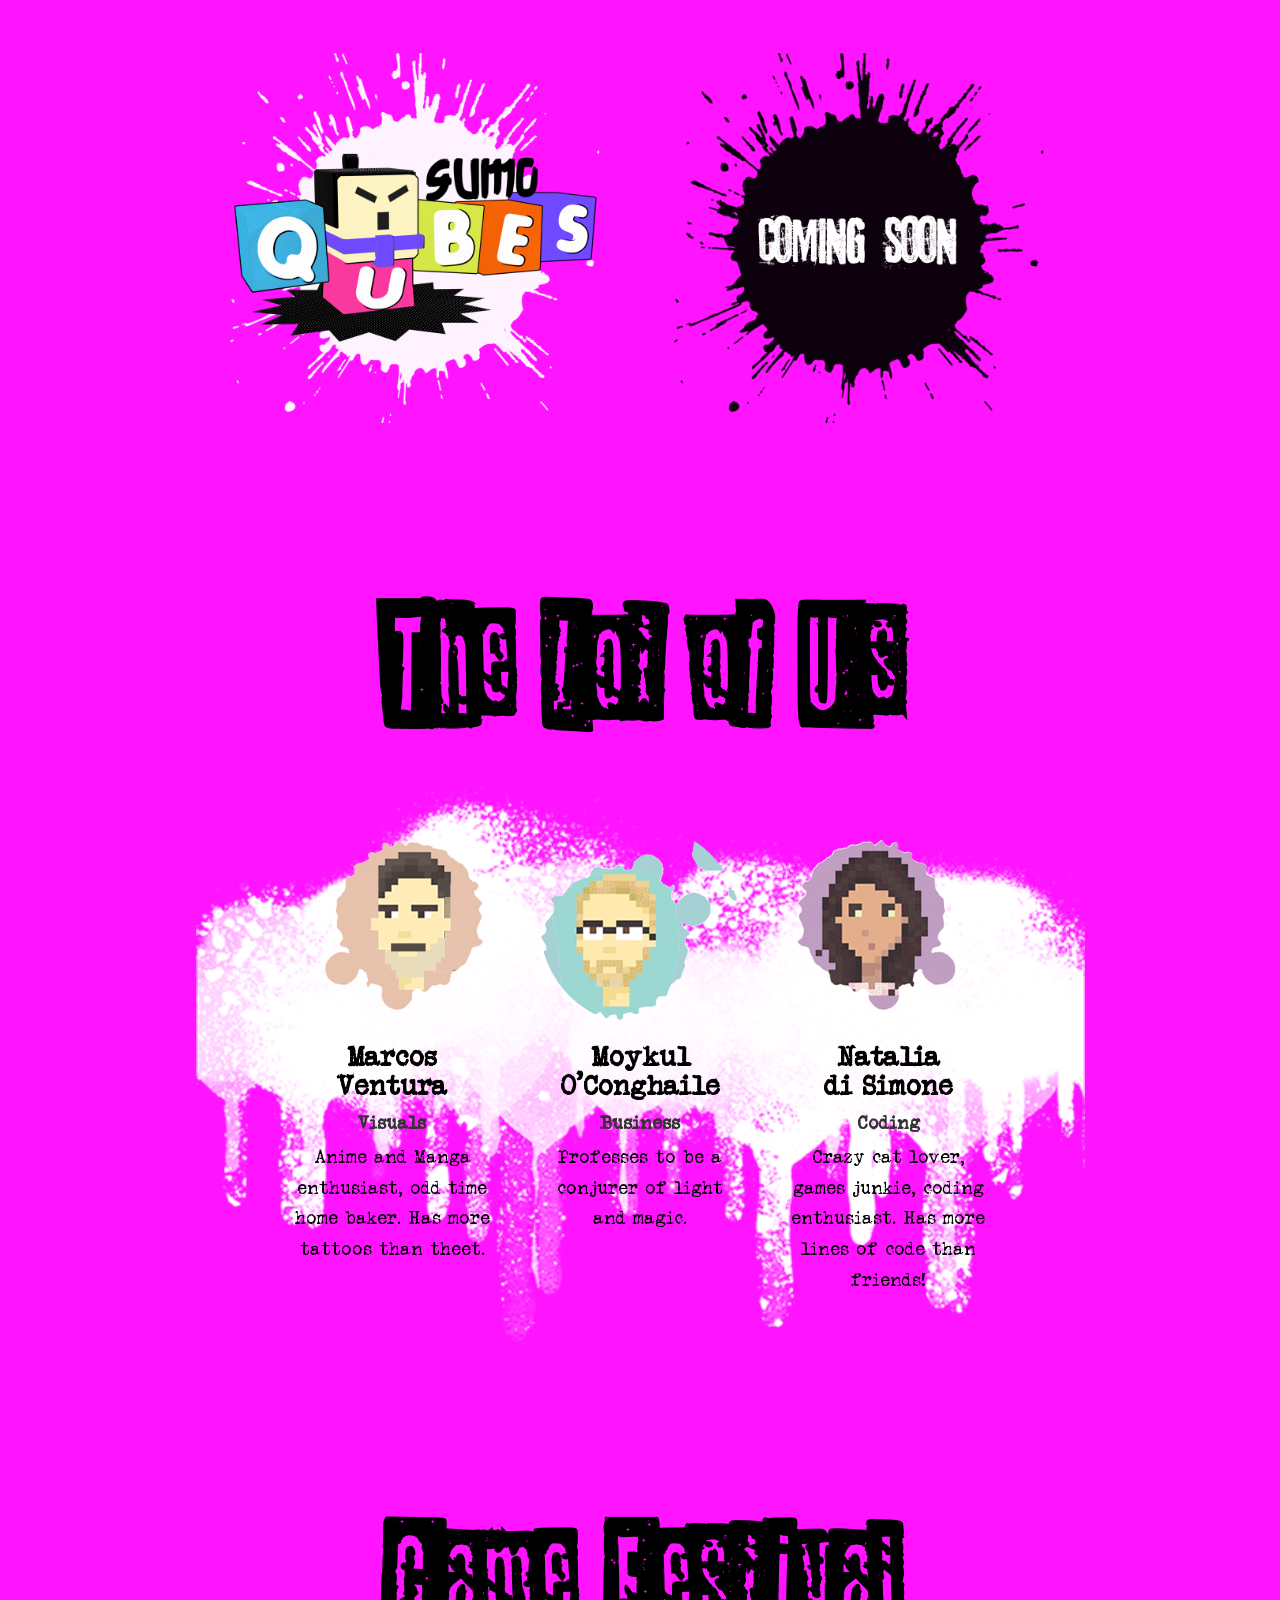
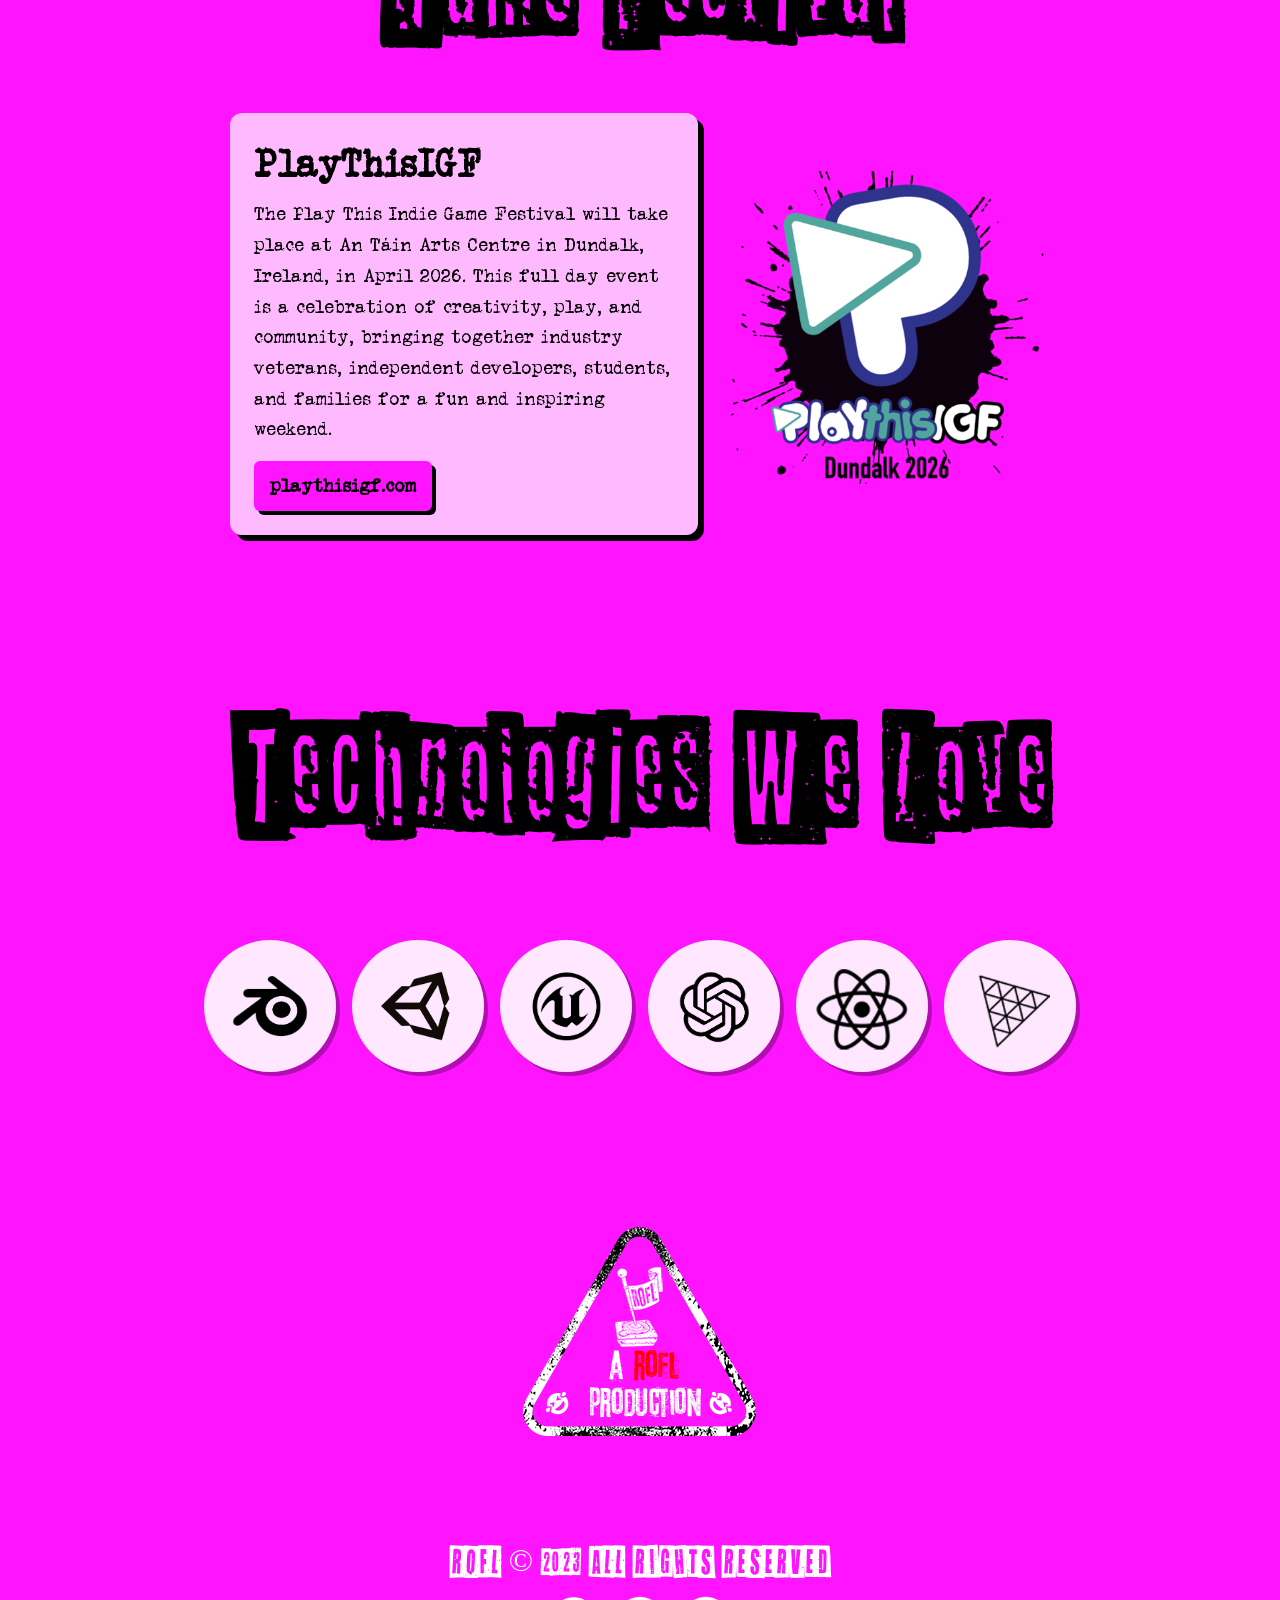
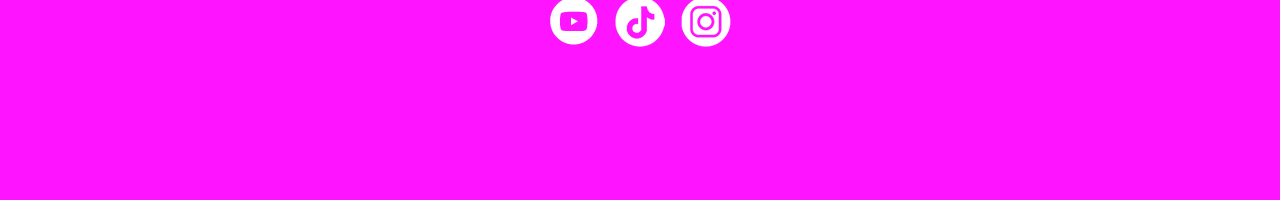
==== commit 95c6e773: "site update" ====
--- a/index.html
+++ b/index.html
@@ -12,8 +12,10 @@
         <nav class="navbar">
             <ul>
                 <li><a href="#manifesto">About Us</a></li>
+                <li><a href="#games">Games</a></li>
+                <li><a href="#team">Our Team</a></li>
+                <li><a href="#game-festival">Game Festival</a></li>
                 <li><a href="#technologies">Technologies</a></li>
-                <li><a href="#team">Our Team</a></li>
                 <li><a href="#footer">Socials</a></li>
             </ul>
         </nav>
@@ -48,17 +50,15 @@
             </div>
         </section>
             <br />
-        <section id="technologies">
-            <h2>Technologies We Love</h2>
-            <br />
-            <br />
-            <div class="tech-logos">
-                <img src="images/blender.png" alt="Tech 1">
-                <img src="images/unity.png" alt="Tech 2">
-                <img src="images/unreal.png" alt="Tech 3">
-                <img src="images/chatgpt.png" alt="Tech 4">
-                <img src="images/react.png" alt="Tech 5">
-                <img src="images/3js.png" alt="Tech 6">
+        <section id="games">
+            <h2>Games</h2>
+            <div class="games-grid">
+                <a class="game-card" href="https://sumoqubes.com" target="_blank" rel="noopener">
+                    <div class="game-thumb" style="background-image: url('images/sq_logo.png');"></div>
+                </a>
+                <div class="game-card coming-soon">
+                    <div class="game-thumb" style="background-image: url('images/comingsoon.png');"></div>
+                </div>
             </div>
         </section>
             <br />
@@ -66,7 +66,8 @@
             <br />
         <section id="team">
             <h2>The Lot of Us</h2>
-            <div class="team-members">
+            <div class="team-content">
+                <div class="team-members">
                 <div class="member">
                     <img src="images/marcos.png" alt="Marcos">
                     <h3>Marcos Ventura</h3>
@@ -85,27 +86,54 @@
                     <h4>Coding</h4>
                     <p>Crazy cat lover, games junkie, coding enthusiast. Has more lines of code than friends!</p>
                 </div>
-                 <div class="member">
-                    <img src="images/niall.png" alt="Niall">
-                    <h3>Niall</br> O'Reilly</h3>
-                    <h4>Coding</h4>
-                    <p>Coder by day, barman by night. Creates passionate games inspired by movies, dogs, and creativity.</p>
+            </div>
+            </div>
+        </section>
+            <br />
+            <br />
+            <br />
+        <section id="game-festival">
+            <h2>Game Festival</h2>
+            <div class="festival-wrapper">
+                <div class="festival-copy">
+                    <h3>PlayThisIGF</h3>
+                    <p>The Play This Indie Game Festival will take place at An Táin Arts Centre in Dundalk, Ireland, in April 2026. This full day event is a celebration of creativity, play, and community, bringing together industry veterans, independent developers, students, and families for a fun and inspiring weekend.</p>
+                    <a class="festival-link" href="https://playthisigf.com" target="_blank" rel="noopener">playthisigf.com</a>
                 </div>
+                <a class="festival-logo" href="https://playthisigf.com" target="_blank" rel="noopener" aria-label="PlayThisIGF website">
+                    <img src="images/logo_stacked.png" alt="PlayThisIGF Logo">
+                </a>
+            </div>
+        </section>
+            <br />
+            <br />
+            <br />
+        <section id="technologies">
+            <h2>Technologies We Love</h2>
+            <br />
+            <br />
+            <div class="tech-logos">
+                <img src="images/blender.png" alt="Tech 1">
+                <img src="images/unity.png" alt="Tech 2">
+                <img src="images/unreal.png" alt="Tech 3">
+                <img src="images/chatgpt.png" alt="Tech 4">
+                <img src="images/react.png" alt="Tech 5">
+                <img src="images/3js.png" alt="Tech 6">
             </div>
         </section>
     </main>
             <br />
     <footer id="footer">
+        <img src="images/stamp.png" alt="ROFLStamp">
+        <br />
+        <br />
+        <br />
         <p style="font-family: NewspaperCutout; font-size: 2em;">ROFL &copy; 2023 ALL RIGHTS RESERVED</p>
         <div class="social-icons">
             <a href="https://www.youtube.com/@RepublicofFunLtd" target="_blank"><img src="images/youtube.png" alt="youtube"></a>
             <a href="https://www.tiktok.com/@republicoffunltd" target="_blank"><img src="images/tiktok.png" alt="TikTok"></a>
             <a href="https://www.instagram.com/republicoffunltd" target="_blank"><img src="images/instagram.png" alt="Instagram"></a>
         </div>
-        <br />
-        <br />
-        <br />
-        <img src="images/stamp.png" alt="ROFLStamp">
         <br />
         <br />
         <br />
--- a/styles.css
+++ b/styles.css
@@ -25,11 +25,23 @@
 body {
     font-family: 'VeteranTypewriter', Arial, sans-serif;
     line-height: 1.6;
-    background: url('images/background.jpg') no-repeat center top fixed;
+    position: relative;
+    z-index: 0;
+    background: url('images/background.jpg') no-repeat center top;
     background-color: #fe14ff;
     background-size: 100% auto;
     color: #000;
     background-attachment: scroll;
+}
+
+body::after {
+    content: "";
+    position: absolute;
+    inset: 0;
+    background: url('images/bg_bottom.png') no-repeat center bottom;
+    background-size: 100% auto;
+    pointer-events: none;
+    z-index: -1;
 }
 
 h2 {
@@ -82,11 +94,14 @@
     list-style-type: none;
     padding: 0;
     font-size: 1.5em;
+    display: flex;
+    flex-wrap: wrap;
+    justify-content: center;
+    gap: 0.6rem 1.2rem;
 }
 
 .navbar ul li {
-    display: inline;
-    margin-right: 20px;
+    display: inline-flex;
 }
 
 .navbar ul li a {
@@ -102,13 +117,18 @@
 
 /* Arrows */
 #scroll-arrows {
-    margin-top: 1rem;
+    margin-top: 0.1rem;
 }
 
 .arrow {
-    font-size: 1rem;
-    color: #e14ff;
+    font-size: 0.1rem;
+    max-height: 50px;
     animation: bounce 2s infinite;
+}
+
+.arrow img {
+    padding: 0;
+
 }
 
 @keyframes bounce {
@@ -178,9 +198,122 @@
 .tech-logos img {
     max-width: 100px;
     max-height: 100px;
+    background: rgba(255, 255, 255, 0.9);
+    border-radius: 50%;
+    padding: 1rem;
+    box-shadow: 4px 4px 0 rgba(0, 0, 0, 0.3);
+}
+
+/* Game festival */
+#game-festival {
+    text-align: center;
+}
+
+.festival-wrapper {
+    display: flex;
+    flex-wrap: wrap;
+    justify-content: center;
+    align-items: center;
+    gap: 2rem;
+    margin-top: 1.5rem;
+}
+
+.festival-copy {
+    max-width: 420px;
+    text-align: left;
+    font-size: 1.2em;
+    background: rgba(255, 255, 255, 0.7);
+    padding: 1.5rem;
+    border-radius: 12px;
+    box-shadow: 6px 6px 0 #000;
+}
+
+.festival-copy h3 {
+    text-align: left;
+    font-size: 2em;
+}
+
+.festival-copy p {
+    margin: 1rem 0;
+}
+
+.festival-link {
+    display: inline-block;
+    color: #000;
+    background: #fe14ff;
+    padding: 0.6rem 1rem;
+    border-radius: 6px;
+    text-decoration: none;
+    font-weight: bold;
+    box-shadow: 4px 4px 0 #000;
+    transition: transform 0.2s ease, box-shadow 0.2s ease;
+}
+
+.festival-link:hover {
+    transform: translate(-2px, -2px);
+    box-shadow: 6px 6px 0 #000;
+}
+
+.festival-logo {
+    width: 320px;
+    height: 320px;
+    display: grid;
+    place-items: center;
+    text-decoration: none;
+}
+
+.festival-logo img {
+    width: 100%;
+    height: 100%;
+    object-fit: contain;
+}
+
+.logo-placeholder {
+    width: 100%;
+    height: 100%;
+    border-radius: 20px;
+    background: repeating-linear-gradient(45deg, #000 0, #000 10px, #fe14ff 10px, #fe14ff 20px);
+    color: #fff;
+    font-size: 1.5em;
+    font-weight: bold;
+    display: grid;
+    place-items: center;
+    text-transform: uppercase;
+    box-shadow: 10px 10px 0 #000;
+}
+
+/* Games */
+.games-grid {
+    display: flex;
+    flex-wrap: wrap;
+    justify-content: center;
+    gap: 1.5rem;
+    margin-top: 1.5rem;
+}
+
+.game-card {
+    width: 420px;
+    text-decoration: none;
+    color: #000;
+    display: block;
+}
+
+.game-thumb {
+    position: relative;
+    width: 100%;
+    padding-top: 90%;
+    background-size: contain;
+    background-repeat: no-repeat;
+    background-position: center;
 }
 
 /* Team members section */
+.team-content {
+    background: url('images/bg_section.png') no-repeat center center;
+    background-size: contain;
+    padding: 2rem 1rem;
+}
+
 .team-members {
     display: flex;
     justify-content: center;
@@ -235,6 +368,27 @@
         background: url('images/background.jpg') no-repeat;
         background-color: #fe14ff;
         line-height: 1.2;
+    }
+
+    body::after {
+        background-size: auto 50%;
+    }
+
+    #games {
+        background: none;
+    }
+
+    #game-festival {
+        background: none;
+    }
+
+    #team {
+        background: none;
+    }
+
+    .team-content {
+        background: none;
+        padding: 0;
     }
 
     h2 {
@@ -261,6 +415,28 @@
     .tech-logos img {
         max-width: 80px;
     }
+
+    .festival-wrapper {
+        gap: 1rem;
+    }
+
+    .festival-logo {
+        width: 260px;
+        height: 260px;
+    }
+
+    .game-card {
+        width: 320px;
+    }
+
+    .navbar ul {
+        font-size: 1.2em;
+        gap: 0.5rem 0.8rem;
+    }
+
+    .navbar ul li a {
+        padding: 8px 10px;
+    }
 }
 
 @media (max-width: 480px) {
@@ -273,6 +449,27 @@
         background: url('images/background.jpg') no-repeat ;
         background-color: #fe14ff;
         line-height: 1.2;
+    }
+
+    body::after {
+        background-size: auto 50%;
+    }
+
+    #games {
+        background: none;
+    }
+
+    #game-festival {
+        background: none;
+    }
+
+    #team {
+        background: none;
+    }
+
+    .team-content {
+        background: none;
+        padding: 0;
     }
 
     h2 {
@@ -299,4 +496,26 @@
     .tech-logos img {
         max-width: 60px;
     }
-}
+
+    .festival-copy {
+        font-size: 1em;
+    }
+
+    .festival-logo {
+        width: 220px;
+        height: 220px;
+    }
+
+    .game-card {
+        width: 260px;
+    }
+
+    .navbar ul {
+        font-size: 1.1em;
+        gap: 0.4rem 0.7rem;
+    }
+
+    .navbar ul li a {
+        padding: 8px 8px;
+    }
+}
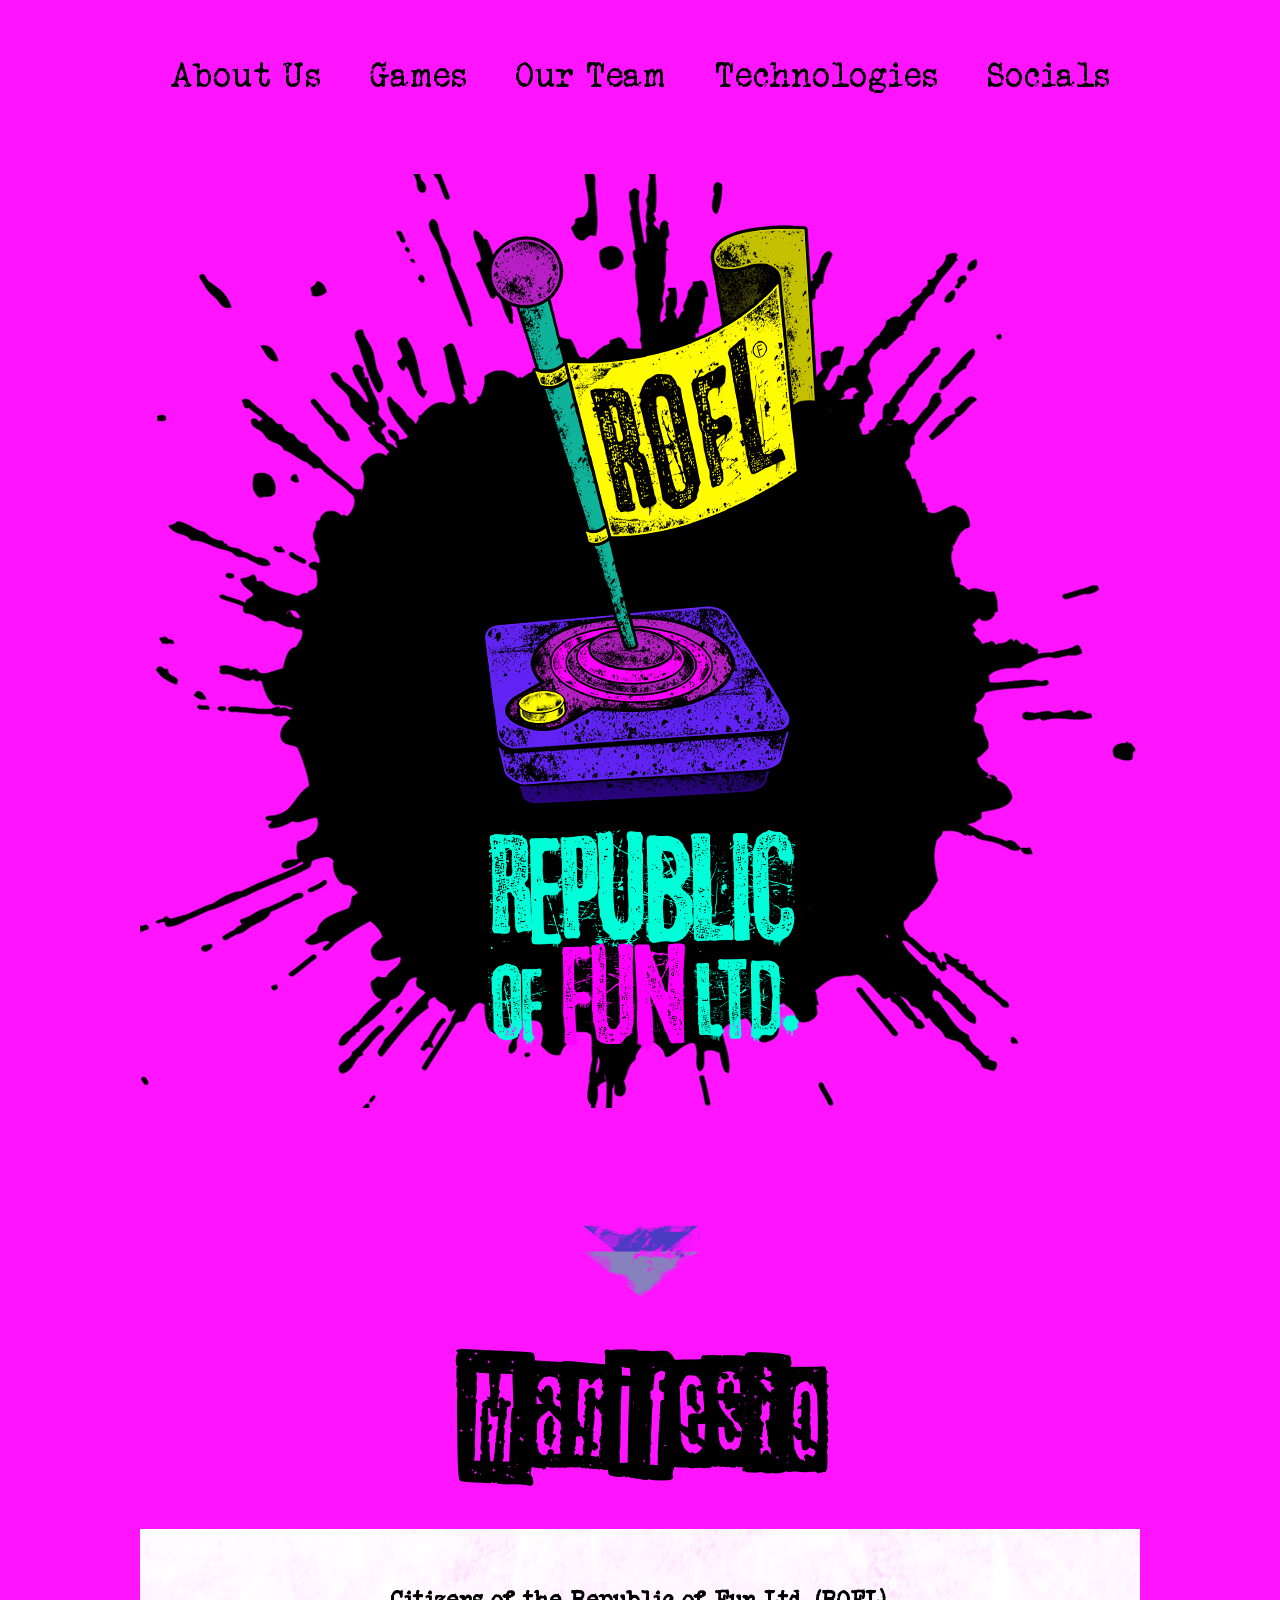
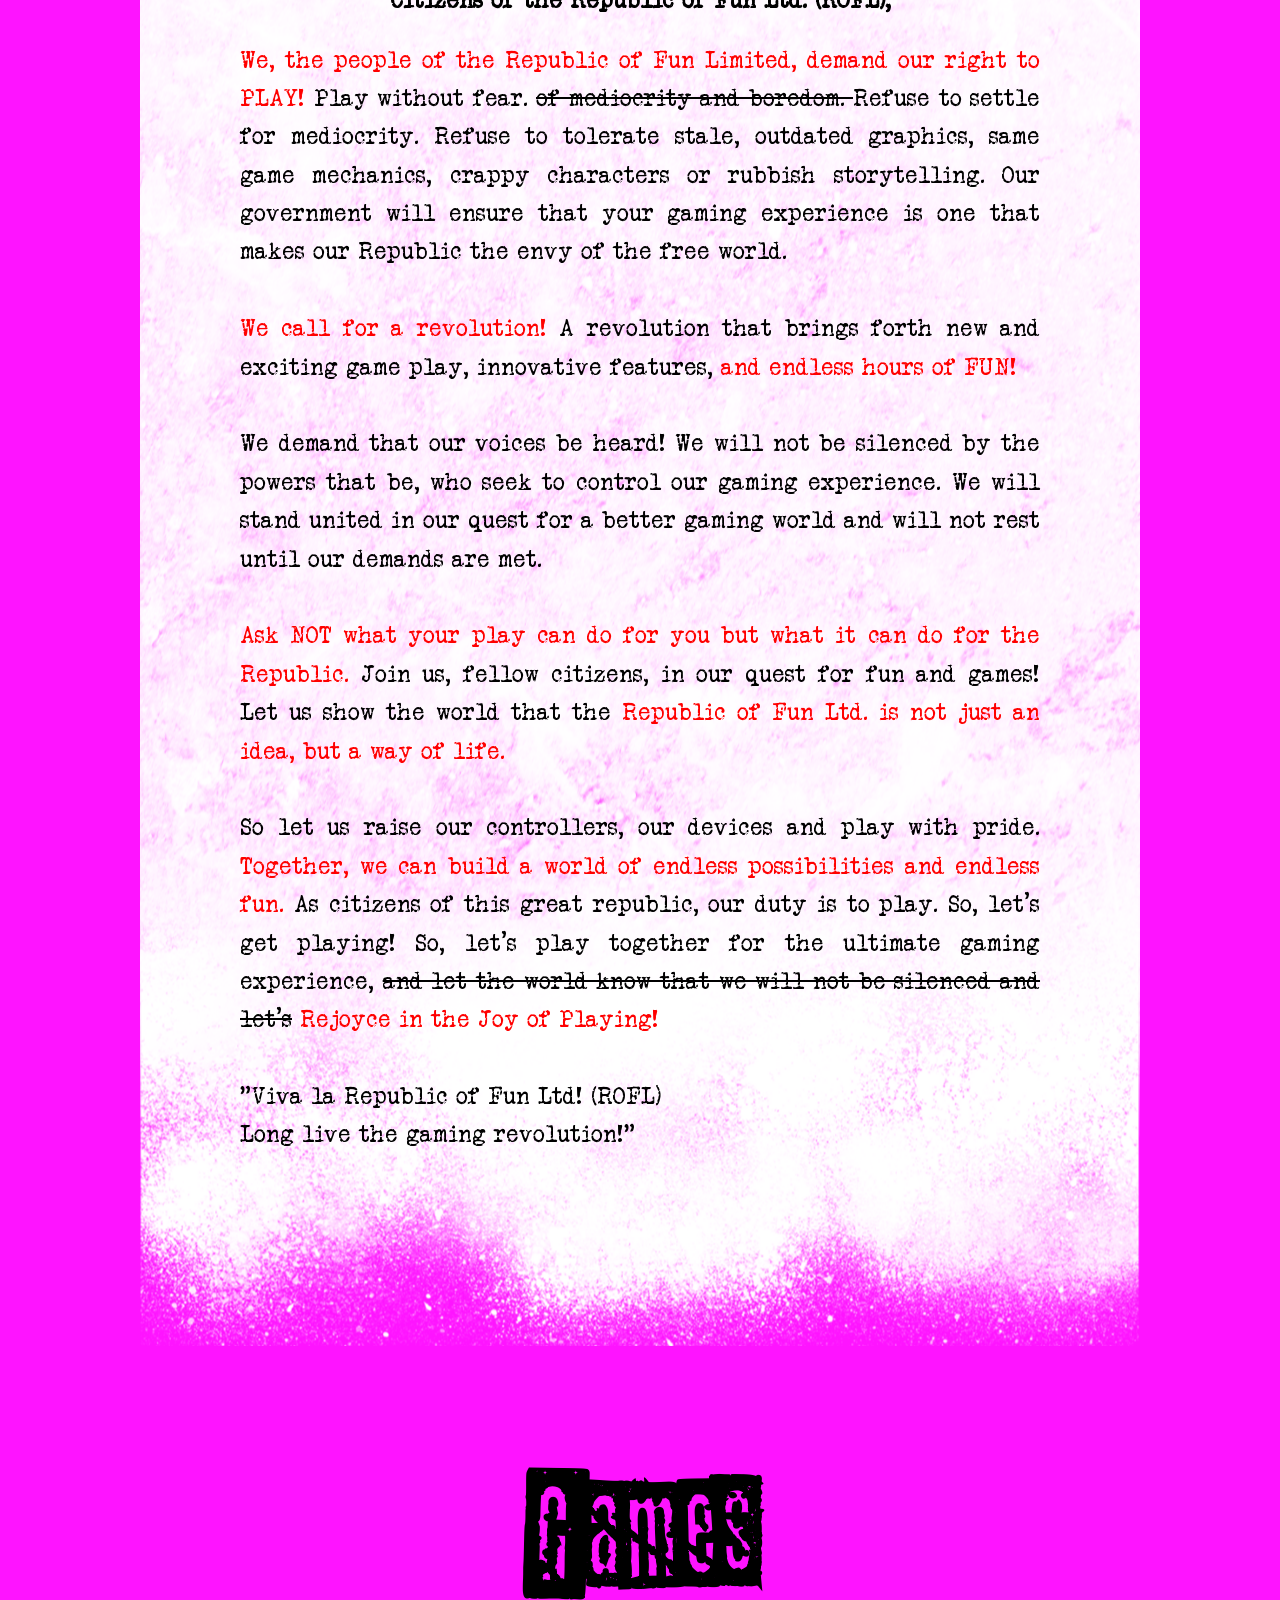
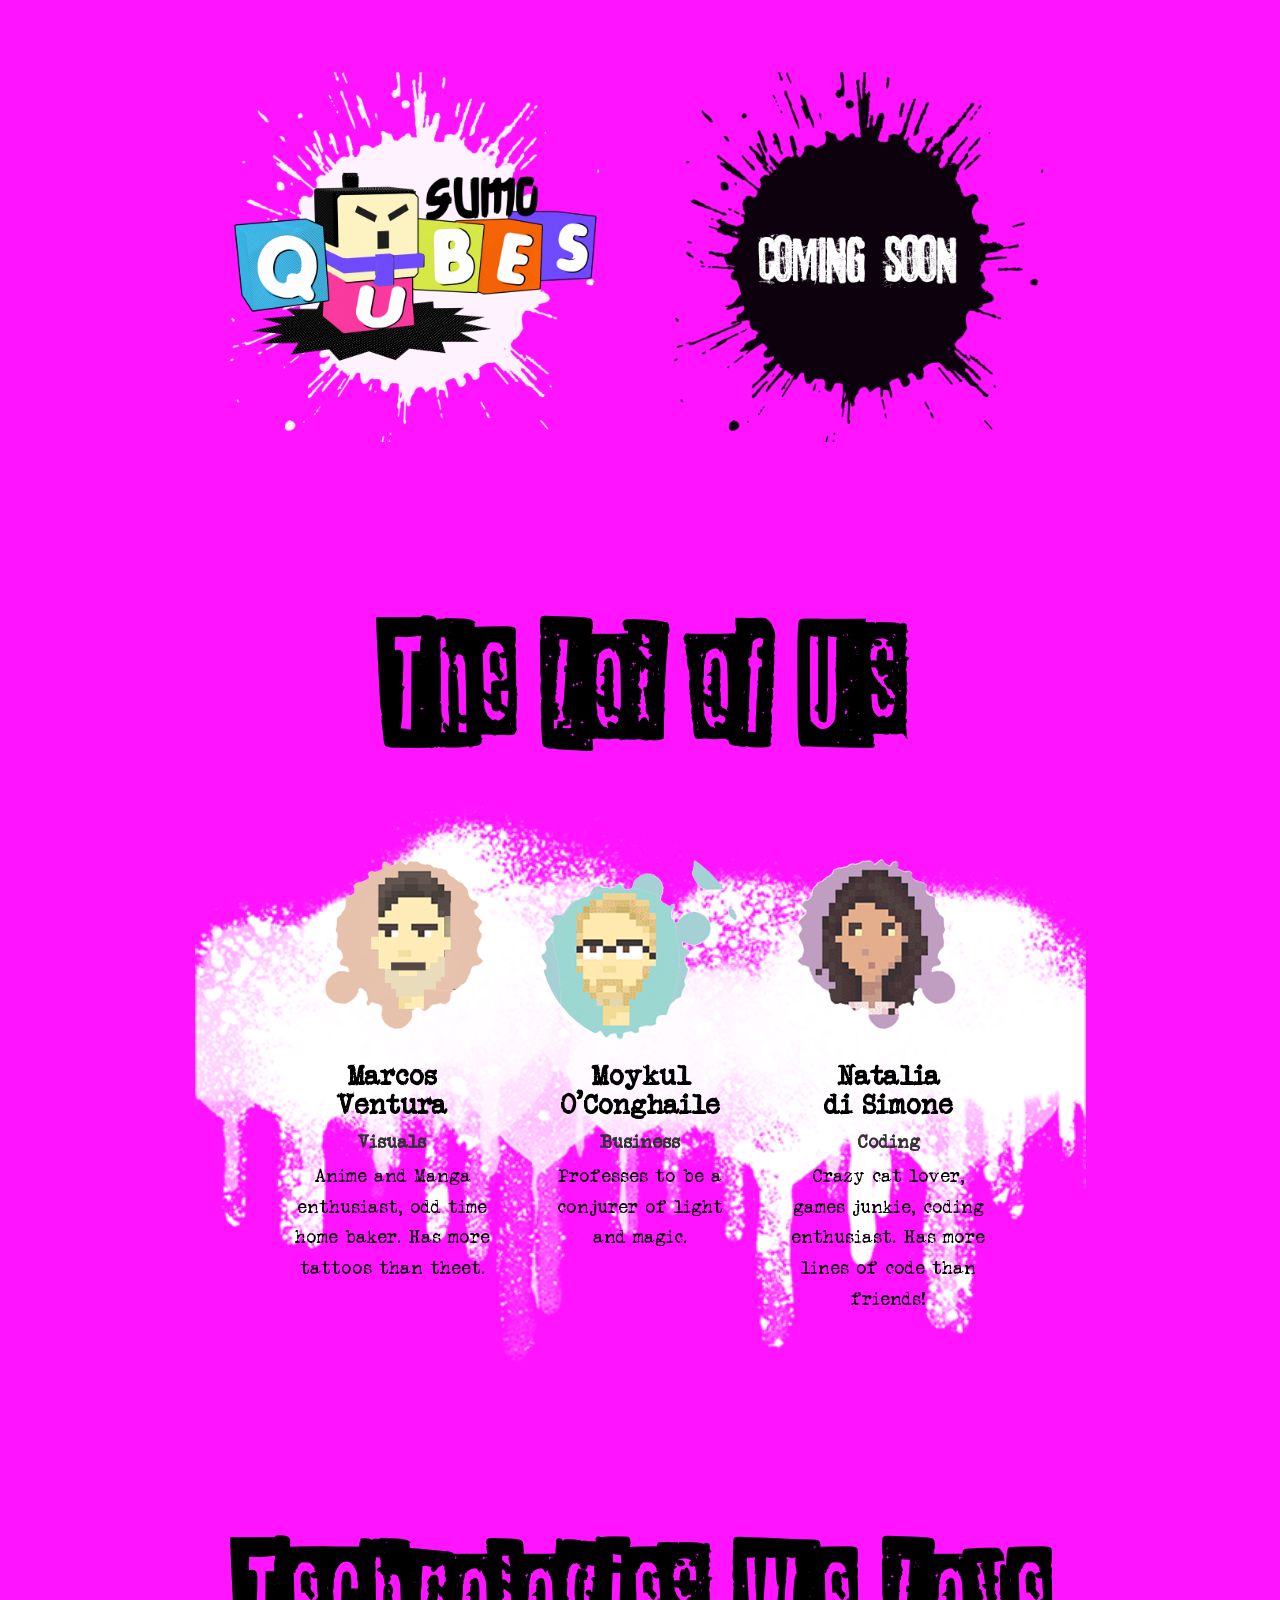
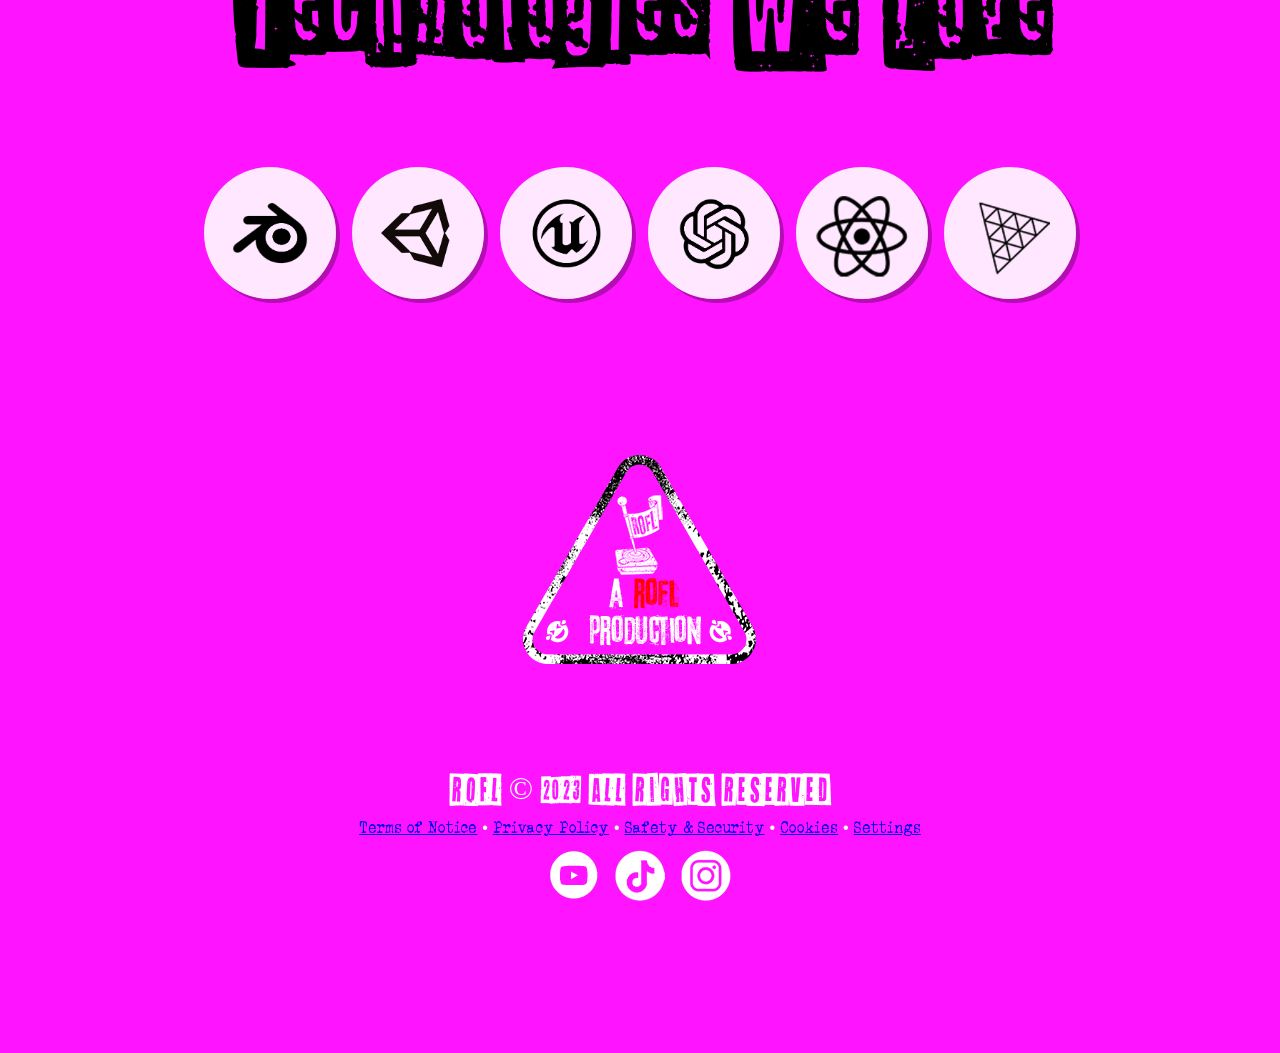
==== commit 4ca67fea: "Add legal hub and update footer with legal links" ====
--- a/index.html
+++ b/index.html
@@ -14,7 +14,7 @@
                 <li><a href="#manifesto">About Us</a></li>
                 <li><a href="#games">Games</a></li>
                 <li><a href="#team">Our Team</a></li>
-                <li><a href="#game-festival">Game Festival</a></li>
+                <!-- <li><a href="#game-festival">Game Festival</a></li> -->
                 <li><a href="#technologies">Technologies</a></li>
                 <li><a href="#footer">Socials</a></li>
             </ul>
@@ -22,7 +22,11 @@
         <a href="index.html"><img src="images/logo.png" alt="Logo"></a>
         <br />
         <br />
-        <a href="#manifesto" style="text-decoration: none;"><div id="scroll-arrows"></div></a> <!-- Container for the arrows -->
+        <a href="#manifesto" style="text-decoration: none;">
+            <div id="scroll-arrows">
+                <div class="arrow"><img src="images/arrow.png" alt="arrow"></div>
+            </div>
+        </a>
     </header>
     <main>
         <section id="manifesto">
@@ -92,7 +96,7 @@
             <br />
             <br />
             <br />
-        <section id="game-festival">
+        <!-- <section id="game-festival">
             <h2>Game Festival</h2>
             <div class="festival-wrapper">
                 <div class="festival-copy">
@@ -107,7 +111,7 @@
         </section>
             <br />
             <br />
-            <br />
+            <br /> -->
         <section id="technologies">
             <h2>Technologies We Love</h2>
             <br />
@@ -129,6 +133,17 @@
         <br />
         <br />
         <p style="font-family: NewspaperCutout; font-size: 2em;">ROFL &copy; 2023 ALL RIGHTS RESERVED</p>
+        <div class="footer-legal-links">
+            <a href="legal.html#terms">Terms of Notice</a>
+            <span>•</span>
+            <a href="legal.html#privacy">Privacy Policy</a>
+            <span>•</span>
+            <a href="legal.html#safety">Safety & Security</a>
+            <span>•</span>
+            <a href="legal.html#cookies">Cookies</a>
+            <span>•</span>
+            <a href="legal.html#settings">Settings</a>
+        </div>
         <div class="social-icons">
             <a href="https://www.youtube.com/@RepublicofFunLtd" target="_blank"><img src="images/youtube.png" alt="youtube"></a>
             <a href="https://www.tiktok.com/@republicoffunltd" target="_blank"><img src="images/tiktok.png" alt="TikTok"></a>
--- a/styles.css
+++ b/styles.css
@@ -93,7 +93,7 @@
 .navbar ul {
     list-style-type: none;
     padding: 0;
-    font-size: 1.5em;
+    font-size: 2.25em;
     display: flex;
     flex-wrap: wrap;
     justify-content: center;
@@ -430,12 +430,13 @@
     }
 
     .navbar ul {
-        font-size: 1.2em;
+        font-size: 1.44em;
         gap: 0.5rem 0.8rem;
     }
 
     .navbar ul li a {
         padding: 8px 10px;
+        white-space: nowrap;
     }
 }
 
@@ -511,11 +512,199 @@
     }
 
     .navbar ul {
-        font-size: 1.1em;
+        font-size: 1.32em;
         gap: 0.4rem 0.7rem;
     }
 
     .navbar ul li a {
         padding: 8px 8px;
-    }
-}
+        white-space: nowrap;
+    }
+}
+
+/* Legal Hub Styles */
+#legal-hub {
+    max-width: 900px;
+    margin: 3rem auto;
+    padding: 2rem;
+    background: rgba(255, 255, 255, 0.95);
+    border-radius: 10px;
+}
+
+.hub-header {
+    text-align: center;
+    margin-bottom: 2rem;
+}
+
+.hub-header h1 {
+    font-size: 3em;
+    color: #000;
+    margin-bottom: 1rem;
+}
+
+.text-box {
+    background: rgba(255, 255, 255, 0.9);
+    padding: 1.5rem;
+    border-radius: 5px;
+    margin-bottom: 2rem;
+    border: 1px solid #ddd;
+}
+
+.text-box p {
+    font-size: 1.1em;
+    line-height: 1.8;
+    color: #000;
+}
+
+.muted {
+    color: #555;
+    font-style: italic;
+}
+
+/* Tab styles */
+.tabs {
+    display: flex;
+    flex-wrap: wrap;
+    gap: 0.5rem;
+    margin-bottom: 2rem;
+    justify-content: center;
+    border-bottom: 2px solid #000;
+}
+
+.tab {
+    padding: 0.75rem 1.5rem;
+    background: none;
+    border: none;
+    cursor: pointer;
+    font-size: 1em;
+    font-family: 'VeteranTypewriter', Arial, sans-serif;
+    border-bottom: 3px solid transparent;
+    transition: all 0.3s ease;
+    color: #000;
+}
+
+.tab:hover {
+    background: rgba(0, 0, 0, 0.05);
+}
+
+.tab[aria-selected="true"] {
+    border-bottom-color: #000;
+    font-weight: bold;
+}
+
+/* Panel styles */
+.panel {
+    display: none;
+}
+
+.panel[aria-hidden="false"],
+.panel:not([hidden]) {
+    display: block;
+    animation: fadeIn 0.3s ease;
+    background: rgba(255, 255, 255, 0.85);
+    padding: 2rem;
+    border-radius: 5px;
+    border: 1px solid #ddd;
+}
+
+@keyframes fadeIn {
+    from {
+        opacity: 0;
+    }
+    to {
+        opacity: 1;
+    }
+}
+
+.panel h2 {
+    font-size: 2.5em;
+    margin: 1rem 0;
+    text-align: left;
+}
+
+.panel h3 {
+    font-size: 1.5em;
+    text-align: left;
+    margin-top: 1.5rem;
+    margin-bottom: 0.75rem;
+}
+
+.panel p {
+    margin-bottom: 1rem;
+    line-height: 1.8;
+    color: #333;
+}
+
+.panel ul, .panel ol {
+    margin-left: 2rem;
+    margin-bottom: 1rem;
+}
+
+.panel li {
+    margin-bottom: 0.5rem;
+    color: #333;
+}
+
+.btn {
+    display: inline-block;
+    padding: 0.75rem 1.5rem;
+    background: #000;
+    color: #fff;
+    border: none;
+    border-radius: 5px;
+    cursor: pointer;
+    font-family: 'VeteranTypewriter', Arial, sans-serif;
+    font-size: 1em;
+    transition: opacity 0.3s ease;
+    text-decoration: none;
+    margin-right: 0.5rem;
+    margin-top: 0.5rem;
+}
+
+.btn:hover {
+    opacity: 0.8;
+}
+
+.cta-row {
+    display: flex;
+    flex-wrap: wrap;
+    gap: 1rem;
+    margin: 1.5rem 0;
+}
+
+.scroll-to-top {
+    position: fixed;
+    bottom: 2rem;
+    right: 2rem;
+    background: #000;
+    color: #fff;
+    border: none;
+    padding: 0.75rem 1rem;
+    border-radius: 5px;
+    cursor: pointer;
+    display: none;
+    z-index: 100;
+    font-size: 1.5em;
+}
+
+.scroll-to-top:hover {
+    opacity: 0.8;
+}
+
+#legal-hub .footer-menu {
+    text-align: center;
+    margin-top: 2rem;
+    padding-top: 2rem;
+    border-top: 1px solid #ccc;
+}
+
+#legal-hub .footer-menu a {
+    color: #000;
+    text-decoration: none;
+    margin: 0 0.5rem;
+    transition: opacity 0.3s ease;
+}
+
+#legal-hub .footer-menu a:hover {
+    opacity: 0.6;
+}
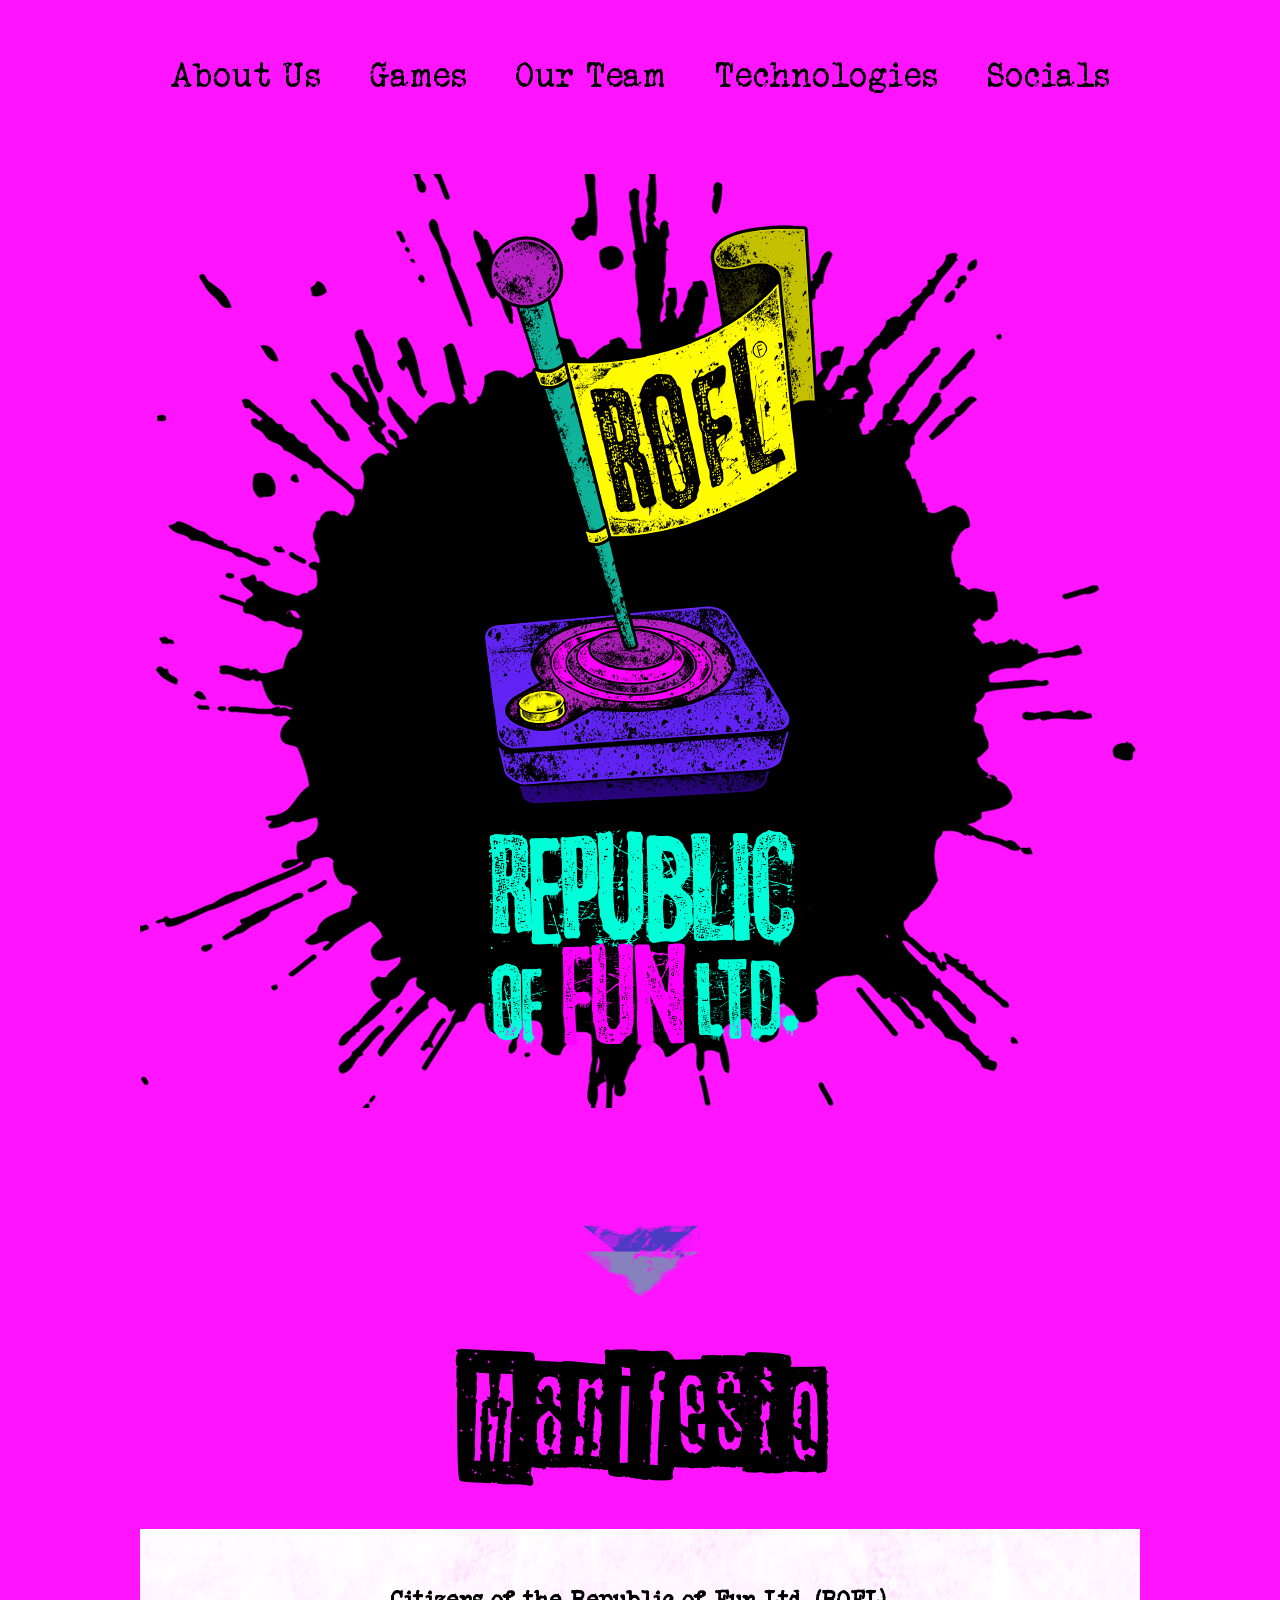
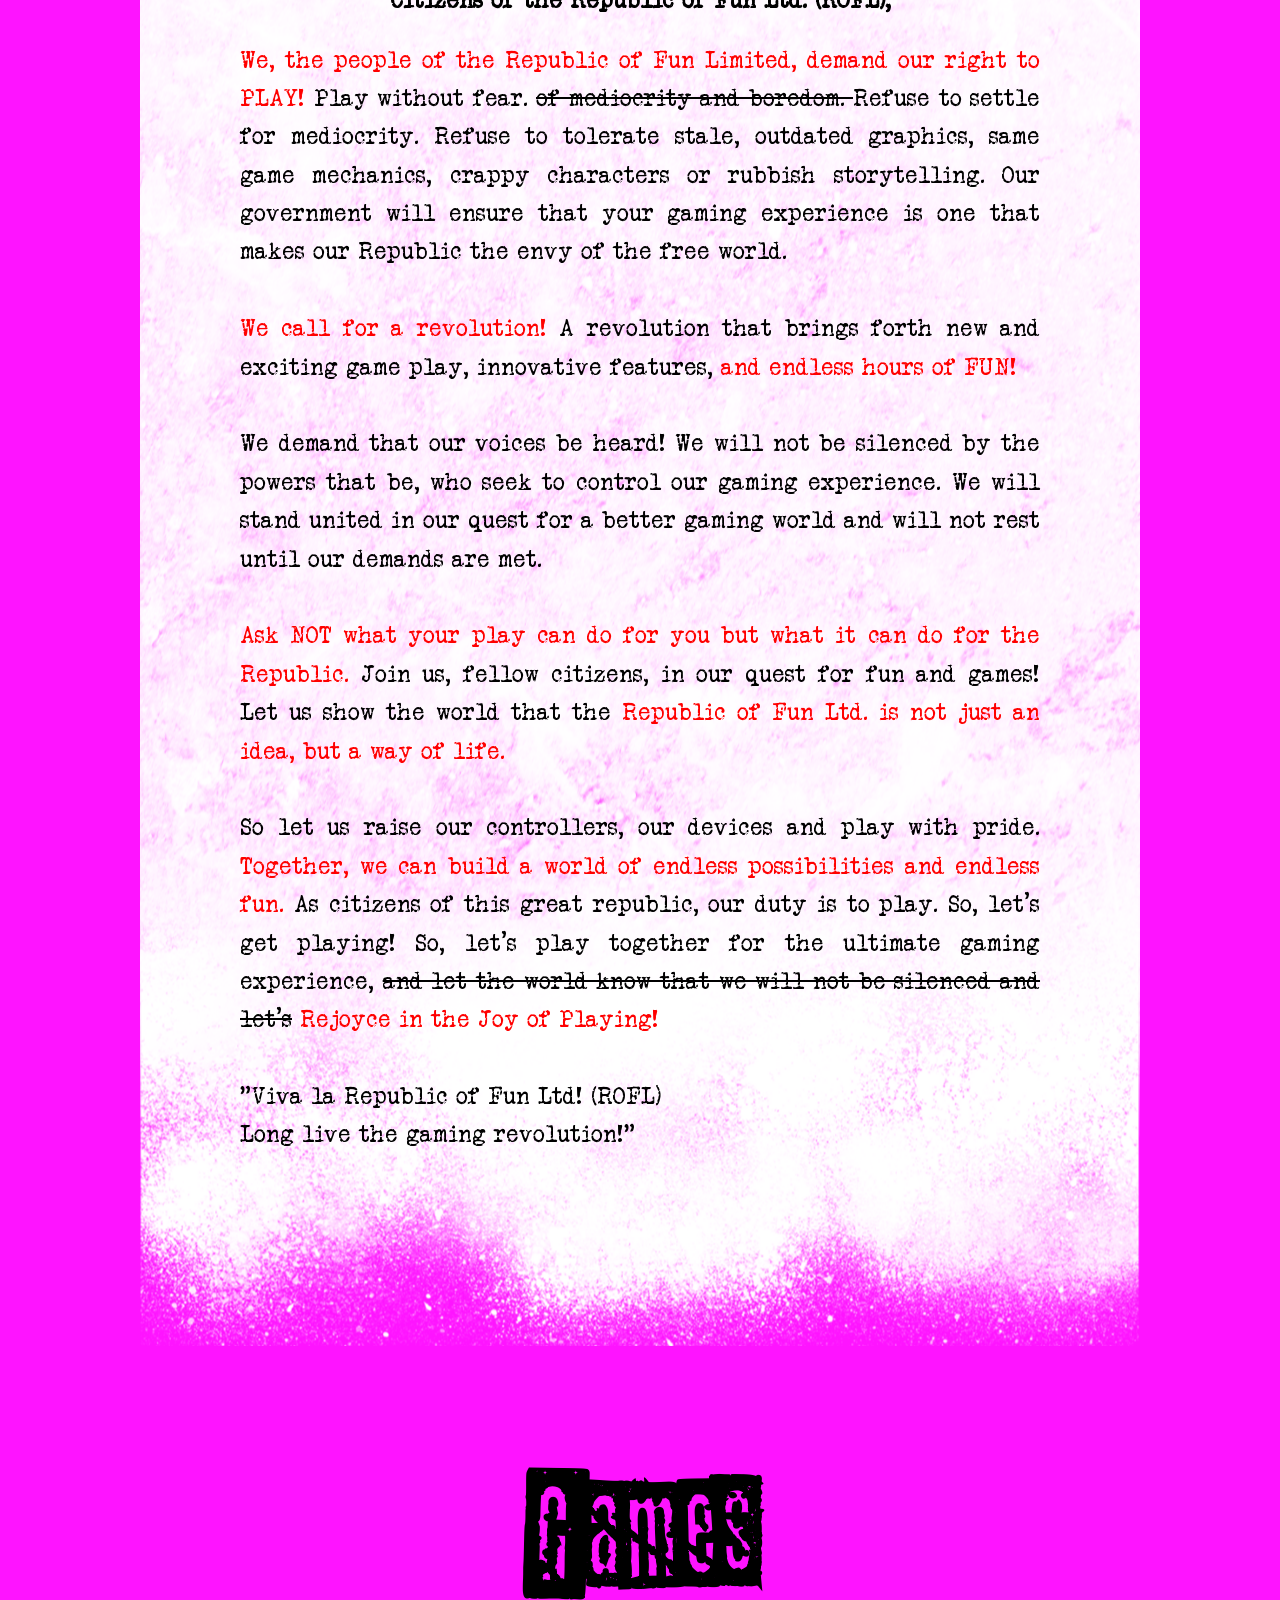
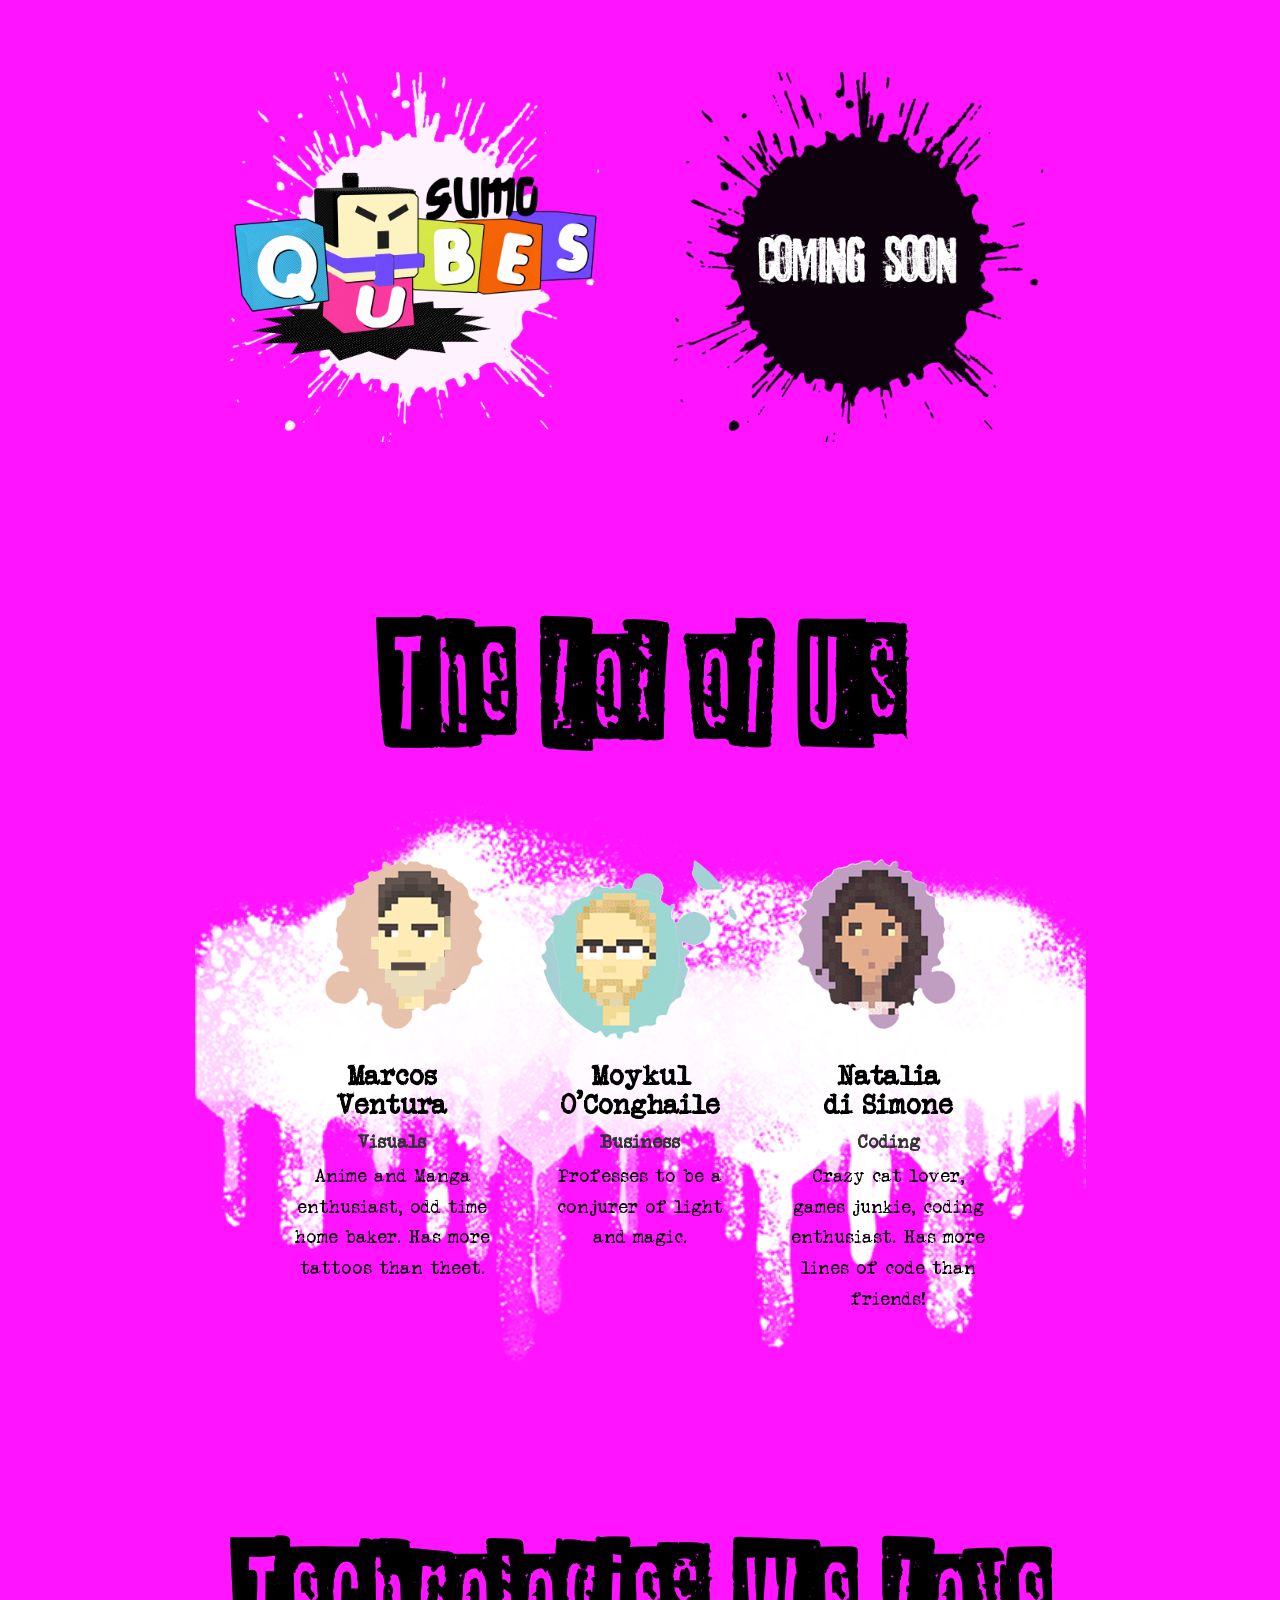
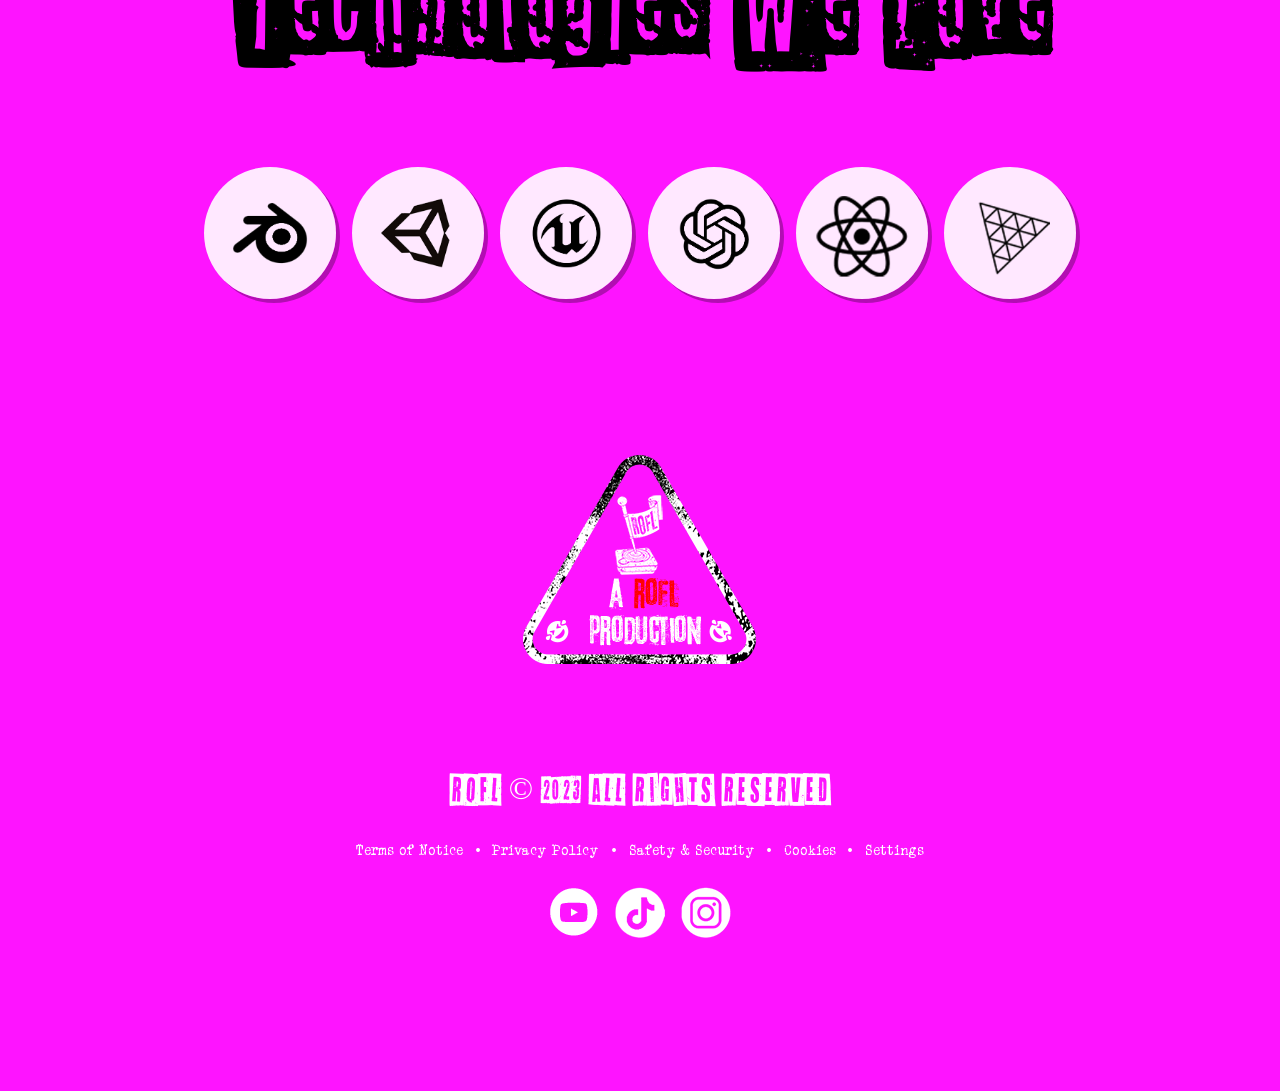
==== commit 395d3502: "Add favicon link to index.html" ====
--- a/index.html
+++ b/index.html
@@ -5,6 +5,8 @@
     <meta name="viewport" content="width=device-width, initial-scale=1.0">
     <meta name="description" content="Fun experiences creators. Game development and animation studio.">
     <title>ROFL [Republic of Fun Ltd.]</title>
+<!-- Favicon -->
+    <link rel="icon" type="image/x-icon" href="images/favicon.ico">
     <link rel="stylesheet" href="styles.css">
 </head>
 <body>
--- a/styles.css
+++ b/styles.css
@@ -1,7 +1,8 @@
-/* Reset some default styles */
+/* Reset some default styles - Updated for Legal Hub */
 html {
     scroll-behavior: smooth;
 }
+
 
 body, h1, h2, h3, p, ul, li {
     margin: 0;
@@ -29,7 +30,7 @@
     z-index: 0;
     background: url('images/background.jpg') no-repeat center top;
     background-color: #fe14ff;
-    background-size: 100% auto;
+    background-size: cover;
     color: #000;
     background-attachment: scroll;
 }
@@ -344,6 +345,32 @@
     padding: 1rem 0;
 }
 
+.footer-legal-links {
+    margin: 1rem 0;
+    font-size: 0.9em;
+    display: flex;
+    justify-content: center;
+    flex-wrap: wrap;
+    gap: 0.5rem;
+    padding: 0.5rem;
+}
+
+.footer-legal-links a {
+    color: #fff;
+    text-decoration: none;
+    transition: opacity 0.3s ease;
+}
+
+.footer-legal-links a:hover {
+    opacity: 0.7;
+    text-decoration: underline;
+}
+
+.footer-legal-links span {
+    color: #fff;
+    margin: 0 0.25rem;
+}
+
 .social-icons {
     display: flex;
     justify-content: center;
@@ -523,12 +550,59 @@
 }
 
 /* Legal Hub Styles */
+/* Fallback class so legal page matches home background even without :has support */
+.legal-page {
+    background: url('images/background.jpg') no-repeat center top;
+    background-color: #fe14ff;
+    background-size: cover;
+    background-attachment: scroll;
+}
+
+.legal-page::after {
+    content: "";
+    position: absolute;
+    inset: 0;
+    background: url('images/bg_bottom.png') no-repeat center bottom;
+    background-size: cover;
+    pointer-events: none;
+    z-index: -1;
+}
+
+body:has(#legal-hub) header,
+.legal-page header {
+    background: transparent;
+    border: none;
+}
+
+body:has(#legal-hub) header img,
+.legal-page header img {
+    max-width: 60%;
+    padding: 1rem 0 !important;
+}
+
+body:has(#legal-hub) .navbar,
+.legal-page .navbar {
+    background: transparent;
+}
+
+body:has(#legal-hub) .navbar ul li a,
+.legal-page .navbar ul li a {
+    color: #000;
+}
+
+body:has(#legal-hub) .navbar ul li a:hover,
+.legal-page .navbar ul li a:hover {
+    color: #667eea;
+}
+
 #legal-hub {
     max-width: 900px;
     margin: 3rem auto;
     padding: 2rem;
-    background: rgba(255, 255, 255, 0.95);
+    background: rgba(255, 255, 255, 0.98);
     border-radius: 10px;
+    position: relative;
+    z-index: 1;
 }
 
 .hub-header {
@@ -537,9 +611,10 @@
 }
 
 .hub-header h1 {
-    font-size: 3em;
+    font-size: 2.5em;
     color: #000;
     margin-bottom: 1rem;
+    font-family: 'NewspaperCutout', Arial, sans-serif;
 }
 
 .text-box {
@@ -699,12 +774,20 @@
 }
 
 #legal-hub .footer-menu a {
-    color: #000;
-    text-decoration: none;
-    margin: 0 0.5rem;
+    color: #667eea;
+    text-decoration: none;
+    margin: 0 0.75rem;
     transition: opacity 0.3s ease;
+    font-weight: bold;
 }
 
 #legal-hub .footer-menu a:hover {
-    opacity: 0.6;
-}
+    opacity: 0.7;
+    text-decoration: underline;
+}
+
+body:has(#legal-hub) footer,
+.legal-page footer {
+    background: transparent;
+    border: none;
+}
